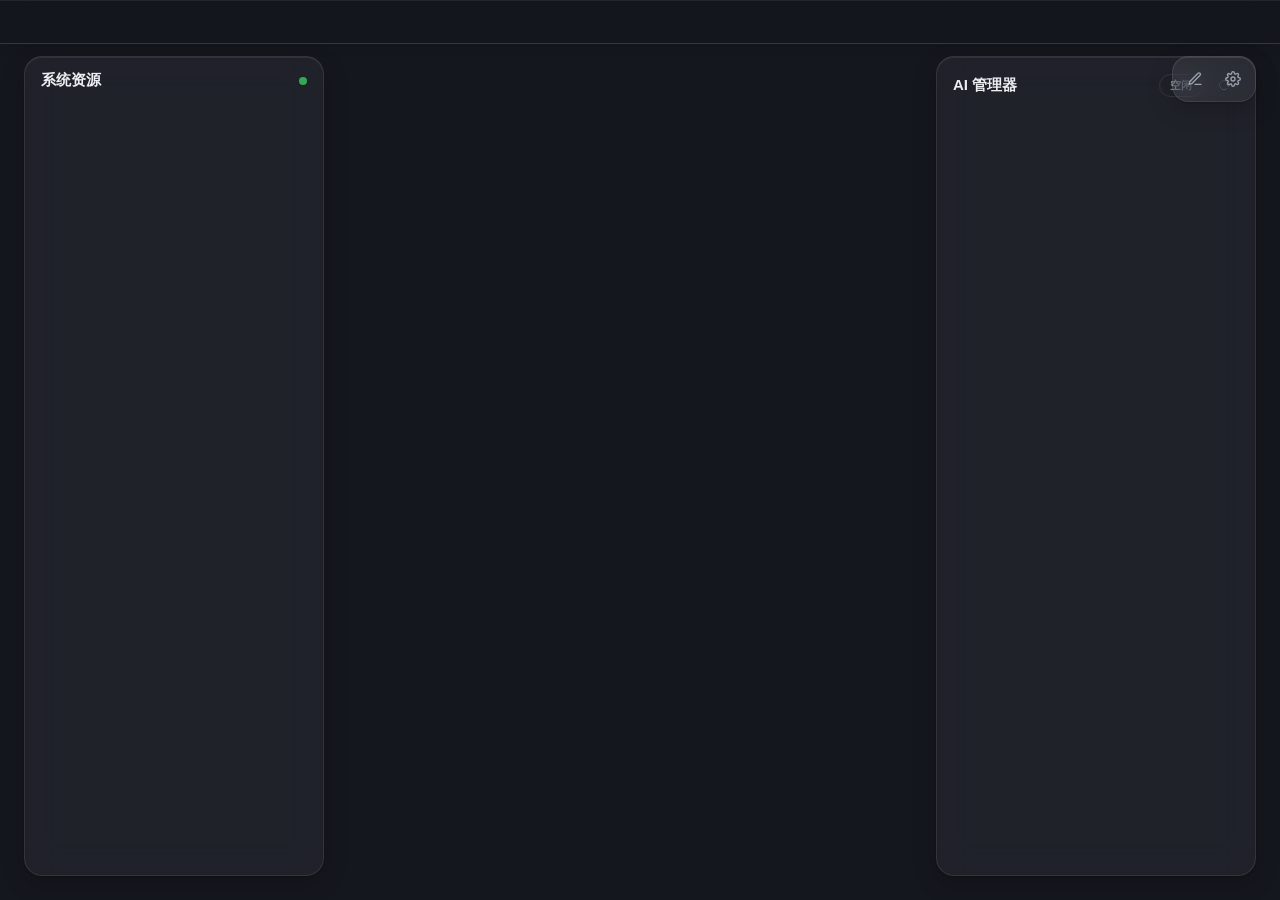
==== newtab/index.html @ 9feb202e "feat(ai): Codex 会话接入 + 便利贴联动修复 - host: 新增 Codex（ChatGPT 桌面版）日志 adapter（~/.codex/sessions   增量 tail），" ====
<!DOCTYPE html>
<html lang="zh-CN">
<head>
  <meta charset="UTF-8" />
  <meta name="viewport" content="width=device-width, initial-scale=1.0" />
  <title>新标签页</title>
  <link rel="stylesheet" href="css/base.css" />
  <link rel="stylesheet" href="css/widgets.css" />
  <link rel="stylesheet" href="css/settings.css" />
</head>
<body>
  <!-- 氛围层：低饱和光晕，给纯色底增加纵深 -->
  <div class="atmo" aria-hidden="true"></div>

  <!-- 顶部书签栏：仿谷歌首页「收藏的网址」一行，点击当前标签跳转 -->
  <div id="bm-bar" class="bm-bar">
    <div id="bm-bar-list" class="bm-bar-list">
      <!-- 书签由 JS 渲染 -->
    </div>
    <button id="bm-more" class="bm-more hidden" title="更多书签">»</button>
  </div>

  <!-- 本地目录树侧边栏（已禁用：改由资源监视面板占据左侧，功能保留可随时恢复） -->
  <aside id="tree-sidebar" class="nt-tree-sidebar-page hidden">
    <iframe id="tree-frame" src="tree.html" frameborder="0"></iframe>
    <button id="tree-toggle" class="tree-toggle-btn" title="收起目录树">‹</button>
  </aside>

  <!-- 系统资源监视面板（左侧常驻，与右侧 AI 管理器对称，host sysmon 轮询驱动） -->
  <aside id="sys-panel" class="sys-panel">
    <div class="sys-head">
      <span class="sys-head-title">系统资源</span>
      <span class="sys-head-dot" id="sys-live"></span>
    </div>
    <div id="sys-metrics" class="sys-metrics">
      <!-- 由 JS 渲染：CPU/内存/GPU/交换/磁盘 占比条 + 走势 + 温度 -->
    </div>
  </aside>

  <!-- AI 应用管理器（右侧固定栏，Native Messaging host 驱动，常驻显示） -->
  <aside id="ai-panel" class="ai-panel">
    <div class="ai-head">
      <span class="ai-head-title">AI 管理器</span>
      <span id="ai-status" class="ai-status">空闲</span>
      <button id="ai-refresh" class="ai-head-btn" title="刷新状态">⟳</button>
    </div>
    <div id="ai-banner" class="ai-banner hidden"></div>
    <div id="ai-app-list" class="ai-app-list">
      <!-- 由 JS 渲染：应用卡片（在线/任务中/离线） -->
    </div>
    <div id="ai-dialog-list" class="ai-dialog-list">
      <!-- 由 JS 渲染：待处理弹窗（确认/否认按钮） -->
    </div>
    <!-- 会话统计卡（替代完整历史消息流）：模型 / 累计 token / 轮次 / 最近请求 -->
    <div id="ai-session" class="ai-session">
      <!-- 由 JS 渲染：会话统计 -->
    </div>
  </aside>

  <!-- 右上角工具条（SVG 图标） -->
  <div class="toolbar">
    <button id="btn-edit" class="tool-btn" title="编辑布局">
      <svg viewBox="0 0 24 24" fill="none" stroke="currentColor" stroke-width="2" stroke-linecap="round" stroke-linejoin="round" aria-hidden="true"><path d="M12 20h9"/><path d="M16.5 3.5a2.12 2.12 0 0 1 3 3L7 19l-4 1 1-4Z"/></svg>
    </button>
    <button id="btn-settings" class="tool-btn" title="设置">
      <svg viewBox="0 0 24 24" fill="none" stroke="currentColor" stroke-width="2" stroke-linecap="round" stroke-linejoin="round" aria-hidden="true"><circle cx="12" cy="12" r="3"/><path d="M19.4 15a1.65 1.65 0 0 0 .33 1.82l.06.06a2 2 0 1 1-2.83 2.83l-.06-.06a1.65 1.65 0 0 0-1.82-.33 1.65 1.65 0 0 0-1 1.51V21a2 2 0 1 1-4 0v-.09a1.65 1.65 0 0 0-1-1.51 1.65 1.65 0 0 0-1.82.33l-.06.06a2 2 0 1 1-2.83-2.83l.06-.06a1.65 1.65 0 0 0 .33-1.82 1.65 1.65 0 0 0-1.51-1H3a2 2 0 1 1 0-4h.09a1.65 1.65 0 0 0 1.51-1 1.65 1.65 0 0 0-.33-1.82l-.06-.06a2 2 0 1 1 2.83-2.83l.06.06a1.65 1.65 0 0 0 1.82.33H9a1.65 1.65 0 0 0 1-1.51V3a2 2 0 1 1 4 0v.09a1.65 1.65 0 0 0 1 1.51 1.65 1.65 0 0 0 1.82-.33l.06-.06a2 2 0 1 1 2.83 2.83l-.06.06a1.65 1.65 0 0 0-.33 1.82V9a1.65 1.65 0 0 0 1.51 1H21a2 2 0 1 1 0 4h-.09a1.65 1.65 0 0 0-1.51 1Z"/></svg>
    </button>
  </div>

  <!-- 小组件网格 -->
  <main id="grid" class="grid">
    <!-- widget 卡片由 JS 注入 -->
  </main>

  <!-- 编辑模式提示条 -->
  <div id="edit-hint" class="edit-hint hidden">
    编辑模式：拖拽卡片换位 · 点 ⟳ 切换尺寸 · 点 ✕ 删除 ·
    <button id="btn-edit-done" class="link-btn">完成</button>
  </div>

  <!-- 设置面板（覆盖层） -->
  <div id="settings" class="settings hidden">
    <div class="settings-card">
      <div class="settings-head">
        <span>设置</span>
        <button id="settings-close" class="tool-btn" title="关闭">✕</button>
      </div>

      <div class="settings-section">
        <h4>外观</h4>
        <label class="settings-row">
          <span>主题</span>
          <select id="s-theme">
            <option value="dark">深色</option>
            <option value="light">浅色</option>
          </select>
        </label>
        <label class="settings-row">
          <span>背景色</span>
          <select id="s-bg-color">
            <option value="default">默认（跟随主题）</option>
            <option value="#1a1d24">深空灰</option>
            <option value="#0f2027">深海蓝</option>
            <option value="#2d1b3d">暗夜紫</option>
            <option value="#1d2b1f">森林绿</option>
            <option value="#f2f4f8">云白</option>
            <option value="#fdf6ec">米纸色</option>
            <option value="#e8f0fe">淡天蓝</option>
            <option value="custom">自定义…</option>
          </select>
        </label>
        <label class="settings-row">
          <span>自定义颜色</span>
          <input id="s-bg-custom" type="color" value="#1e2129" />
        </label>
      </div>

      <div class="settings-section">
        <h4>添加小组件</h4>
        <div id="widget-add-list" class="widget-add-list">
          <!-- 由 JS 注入：registry 中各 widget 的添加按钮 -->
        </div>
      </div>

      <div class="settings-section">
        <h4>小组件配置</h4>
        <div id="widget-config-list" class="widget-config-list">
          <!-- 由 JS 注入：每个已有 widget 实例的配置表单 -->
        </div>
      </div>

      <div class="settings-section">
        <h4>便利贴联动</h4>
        <label class="settings-row">
          <span>便利贴扩展 ID</span>
          <input id="s-sticky-ext-id" type="text" placeholder="chrome://extensions 中查看" />
        </label>
        <p class="settings-tip">填写「程序员便利贴」扩展的 ID 后，任务小组件可读取并勾选便利贴的规划清单。</p>
      </div>

      <div class="settings-section">
        <button id="btn-reset" class="btn btn-danger">恢复默认布局</button>
      </div>
    </div>
  </div>

  <script type="module" src="js/main.js"></script>
</body>
</html>
---- newtab/css/base.css ----
/* base.css — 主题变量、纯色背景、网格、工具条 */

:root {
  /* 深色主题（默认）：深夜蓝底 + 靛青氛围光 */
  --bg: #15171e;
  --bg-deep: #0f1116;
  --card: rgba(255, 255, 255, 0.05);
  --card-border: rgba(255, 255, 255, 0.085);
  --card-hover: rgba(255, 255, 255, 0.085);
  --text: #eceef2;
  --muted: #9aa3ad;
  --primary: #8ab4f8;
  --primary-d: #5e97f6;
  --accent: #6d5efc;
  --danger: #f28b82;
  --grad-brand: linear-gradient(135deg, #6d5efc, #4285f4);
  --shadow: 0 1px 2px rgba(0, 0, 0, 0.25), 0 8px 24px rgba(0, 0, 0, 0.18);
  --shadow-lift: 0 2px 6px rgba(0, 0, 0, 0.28), 0 14px 36px rgba(0, 0, 0, 0.28);
  --edge: inset 0 1px 0 rgba(255, 255, 255, 0.07); /* 卡片顶缘高光，营造玻璃厚度 */
  --radius: 18px;
  --ease: cubic-bezier(0.22, 1, 0.36, 1);
}

body[data-theme="light"] {
  --bg: #f4f6fa;
  --bg-deep: #e9ecf3;
  --card: rgba(255, 255, 255, 0.85);
  --card-border: rgba(15, 23, 42, 0.08);
  --card-hover: rgba(255, 255, 255, 0.97);
  --text: #1d2129;
  --muted: #5b6470;
  --primary: #1a73e8;
  --primary-d: #1765cc;
  --accent: #6d5efc;
  --danger: #d93025;
  --shadow: 0 1px 2px rgba(23, 30, 54, 0.05), 0 8px 24px rgba(23, 30, 54, 0.09);
  --shadow-lift: 0 2px 6px rgba(23, 30, 54, 0.07), 0 16px 40px rgba(23, 30, 54, 0.14);
  --edge: inset 0 1px 0 rgba(255, 255, 255, 0.9);
}

* { box-sizing: border-box; margin: 0; padding: 0; }

html, body {
  height: 100%;
  font-family: -apple-system, "Segoe UI Variable Display", "Segoe UI", "Microsoft YaHei", sans-serif;
  color: var(--text);
  /* 纯色背景：默认跟随主题变量；自定义时被 body[data-bg] 的内联样式覆盖 */
  background: var(--bg);
  background-color: var(--bg);
}

/* ---- 氛围层：两团低饱和径向光晕垫在纯色底上，给页面纵深感 ---- */
.atmo {
  position: fixed;
  inset: 0;
  z-index: -1;
  pointer-events: none;
  background:
    radial-gradient(42vw 30vw at 12% -6%, rgba(109, 94, 252, 0.10), transparent 60%),
    radial-gradient(46vw 32vw at 92% 4%, rgba(66, 133, 244, 0.08), transparent 60%),
    radial-gradient(60vw 40vw at 50% 118%, rgba(109, 94, 252, 0.06), transparent 65%);
}
body[data-theme="light"] .atmo {
  background:
    radial-gradient(42vw 30vw at 12% -6%, rgba(109, 94, 252, 0.07), transparent 60%),
    radial-gradient(46vw 32vw at 92% 4%, rgba(26, 115, 232, 0.06), transparent 60%);
}

/* 细滚动条（WebKit）：贴合主题，不抢视觉 */
::-webkit-scrollbar { width: 8px; height: 8px; }
::-webkit-scrollbar-track { background: transparent; }
::-webkit-scrollbar-thumb {
  background: rgba(128, 138, 150, 0.28);
  border-radius: 4px;
  border: 2px solid transparent;
  background-clip: padding-box;
}
::-webkit-scrollbar-thumb:hover { background-color: rgba(128, 138, 150, 0.45); }

/* ---- 网格：固定 4 列流式布局 ---- */
.grid {
  display: grid;
  grid-template-columns: repeat(4, 1fr);
  /* 固定行高：卡片内容滚动而非撑高卡片（音乐列表等长内容） */
  grid-auto-rows: 208px;
  gap: 20px;
  max-width: 1180px;
  margin: 0 auto;
  /* 顶部 40px 让位仿标签栏，底部留呼吸空间 */
  padding: 104px 28px 48px;
}
/* l 尺寸（满宽）卡片可以占两行（音乐播放器等需要更高空间） */
.widget.size-l.tall { grid-row: span 2; }

/* widget 卡片：尺寸 → 列跨度 */
.widget {
  position: relative;
  background: var(--card);
  border: 1px solid var(--card-border);
  border-radius: var(--radius);
  box-shadow: var(--shadow), var(--edge);
  padding: 20px 22px;
  overflow: hidden;
  /* 不加 backdrop-filter：N 张卡片各自做 GPU 高斯模糊合成，Windows 上开销显著
     （尤其浅色主题卡片近不透明，模糊几乎不可见）。毛玻璃感由 atmo 层+边框高光承担 */
  transition: background 0.25s var(--ease), border-color 0.25s var(--ease), box-shadow 0.25s var(--ease), opacity 0.2s, transform 0.2s var(--ease);
}
.widget:hover {
  background: var(--card-hover);
  border-color: color-mix(in srgb, var(--primary) 26%, transparent);
  box-shadow: var(--shadow-lift), var(--edge);
}
.widget.size-s { grid-column: span 1; }
.widget.size-m { grid-column: span 2; }
.widget.size-l { grid-column: span 4; }

/* 编辑模式 */
body.editing .widget { cursor: grab; }
body.editing .widget:hover { transform: translateY(-2px); }
body.editing .widget.dragging { opacity: 0.35; cursor: grabbing; }
body.editing .widget.drag-over { border-top: 3px solid var(--primary); margin-top: 8px; }
body.editing .widget .widget-tools { display: flex; }

/* 编辑模式下的 widget 工具按钮（默认隐藏） */
.widget-tools {
  display: none;
  position: absolute;
  top: 10px;
  right: 12px;
  gap: 6px;
  z-index: 5;
}
.widget-tools button {
  border: 1px solid var(--card-border);
  background: var(--card);
  color: var(--text);
  width: 28px;
  height: 28px;
  border-radius: 50%;
  cursor: pointer;
  font-size: 13px;
  display: flex;
  align-items: center;
  justify-content: center;
  backdrop-filter: blur(8px);
  transition: background 0.15s, color 0.15s;
}
.widget-tools button:hover { background: var(--primary); color: #fff; border-color: var(--primary); }
.widget-tools button.tool-del:hover { background: var(--danger); border-color: var(--danger); }

/* ---- 右上角工具条（下移避开顶部书签栏）：胶囊成组，图标化按钮 ---- */
.toolbar {
  position: fixed;
  top: 56px;
  right: 24px;
  display: flex;
  gap: 4px;
  padding: 5px;
  border-radius: 16px;
  background: var(--card);
  border: 1px solid var(--card-border);
  backdrop-filter: blur(16px) saturate(1.2);
  -webkit-backdrop-filter: blur(16px) saturate(1.2);
  box-shadow: var(--shadow), var(--edge);
  z-index: 50;
}
.tool-btn {
  border: none;
  background: transparent;
  color: var(--muted);
  width: 34px;
  height: 34px;
  border-radius: 11px;
  cursor: pointer;
  display: flex;
  align-items: center;
  justify-content: center;
  transition: background 0.2s var(--ease), color 0.2s var(--ease), transform 0.2s var(--ease);
}
.tool-btn svg { width: 16px; height: 16px; display: block; }
.tool-btn:hover { background: var(--card-hover); color: var(--text); transform: translateY(-1px); }
.tool-btn.active { background: var(--grad-brand); color: #fff; }

/* ---- 编辑提示条 ---- */
.edit-hint {
  position: fixed;
  bottom: 24px;
  left: 50%;
  transform: translateX(-50%);
  background: var(--card);
  backdrop-filter: blur(16px) saturate(1.2);
  border: 1px solid var(--card-border);
  box-shadow: var(--shadow), var(--edge);
  color: var(--text);
  padding: 9px 20px;
  border-radius: 26px;
  font-size: 13px;
  z-index: 50;
}
.link-btn {
  border: none;
  background: transparent;
  color: var(--primary);
  cursor: pointer;
  font-size: 13px;
  text-decoration: underline;
}

.hidden { display: none !important; }

/* ---- favicon 公共叠层（书签栏 18px / 磁贴 42px 两档，见 widgets.css 覆写） ---- */
/* 字母磁贴垫底，真实 favicon 加载成功后浮上来覆盖（失败则保持字母） */
.fav-wrap {
  position: relative;
  display: flex;
  align-items: center;
  justify-content: center;
  flex-shrink: 0;
  border-radius: 5px;
  background: var(--tab-color, var(--site-color, var(--primary)));
  color: #fff;
  font-weight: 700;
  user-select: none;
}
.fav-letter { line-height: 1; }
.fav-img {
  position: absolute;
  inset: 0;
  width: 100%;
  height: 100%;
  border-radius: inherit;
  object-fit: contain;
  background: #fff;
  opacity: 0;
  transition: opacity 0.2s;
}
.fav-wrap.loaded .fav-img { opacity: 1; }

/* ---- 顶部书签栏（仿谷歌首页「收藏的网址」一行） ---- */
.bm-bar {
  position: fixed;
  top: 0;
  left: 0;
  right: 0;
  height: 44px;
  display: flex;
  align-items: center;
  gap: 6px;
  padding: 0 16px;
  z-index: 45;
  background: color-mix(in srgb, var(--bg) 72%, transparent);
  backdrop-filter: blur(18px) saturate(1.5);
  -webkit-backdrop-filter: blur(18px) saturate(1.5);
  /* 玻璃磨砂下边框：半透明亮线 + 柔和阴影模拟玻璃厚度 */
  border-bottom: 1px solid rgba(255, 255, 255, 0.14);
  box-shadow: var(--edge), 0 2px 12px rgba(0, 0, 0, 0.10);
}
body[data-theme="light"] .bm-bar {
  border-bottom: 1px solid rgba(0, 0, 0, 0.08);
  box-shadow:
    0 1px 0 rgba(255, 255, 255, 0.5) inset,
    0 2px 10px rgba(0, 0, 0, 0.05);
}
.bm-bar-list {
  flex: 1;
  display: flex;
  align-items: center;
  gap: 4px;
  overflow: hidden;
  height: 100%;
}
.bm-empty { font-size: 12px; color: var(--muted); }
.bm-item {
  display: flex;
  align-items: center;
  gap: 7px;
  height: 30px;
  padding: 0 10px;
  border: none;
  border-radius: 9px;
  background: transparent;
  color: var(--text);
  font-size: 12px;
  cursor: pointer;
  flex-shrink: 0;
  user-select: none;
  transition: background 0.18s var(--ease), color 0.18s var(--ease);
}
.bm-item:hover { background: var(--card-hover); }
/* 书签栏图标磁贴：18px 小档（结构见 .fav-wrap 公共样式） */
.bm-icon {
  width: 18px;
  height: 18px;
  font-size: 10px;
}
/* 字母磁贴垫底，真实 favicon 加载成功后浮上来覆盖（失败则保持字母） */
.bm-favicon {
  position: absolute;
  inset: 0;
  width: 100%;
  height: 100%;
  border-radius: 5px;
  object-fit: contain;
  background: #fff;
  opacity: 0;
  transition: opacity 0.2s;
}
.bm-icon.loaded .bm-favicon { opacity: 1; }
/* Chrome 同款文件夹 SVG 图标 */
.bm-folder-icon {
  background: transparent;
  color: var(--muted);
  transition: color 0.15s;
}
.bm-folder-svg { width: 17px; height: 14px; display: block; }
.bm-item.bm-folder:hover .bm-folder-icon { color: #f6c945; }
.bm-name {
  overflow: hidden;
  text-overflow: ellipsis;
  white-space: nowrap;
  max-width: 130px;
}
.bm-folder:hover .bm-name { color: var(--primary); }
/* 溢出下拉按钮（书签过多时出现） */
.bm-more {
  display: flex;
  align-items: center;
  justify-content: center;
  width: 28px;
  height: 30px;
  border: none;
  border-radius: 8px;
  background: transparent;
  color: var(--muted);
  font-size: 16px;
  font-weight: 700;
  cursor: pointer;
  flex-shrink: 0;
  transition: background 0.15s, color 0.15s;
}
.bm-more:hover { background: var(--card-hover); color: var(--text); }

/* 书签文件夹弹层面板（挂 body，fixed 定位，玻璃磨砂质感） */
.bm-pop {
  position: fixed;
  width: 260px;
  max-height: 380px;
  overflow-y: auto;
  background: color-mix(in srgb, var(--bg) 60%, transparent);
  backdrop-filter: blur(20px) saturate(1.4);
  -webkit-backdrop-filter: blur(20px) saturate(1.4);
  border: 1px solid var(--card-border);
  box-shadow: var(--shadow-lift), var(--edge);
  border-radius: 12px;
  padding: 6px;
  z-index: 100;
  animation: pop-in 0.16s var(--ease);
}
.bm-pop-item {
  display: flex;
  align-items: center;
  gap: 9px;
  width: 100%;
  border: none;
  background: transparent;
  color: var(--text);
  font-size: 12px;
  padding: 7px 8px;
  border-radius: 8px;
  cursor: pointer;
  text-align: left;
  transition: background 0.12s;
}
.bm-pop-item:hover { background: var(--card-hover); }
.bm-pop-item .bm-name { max-width: 170px; flex: 1; }
.bm-back { color: var(--muted); border-bottom: 1px solid var(--card-border); border-radius: 8px 8px 0 0; margin-bottom: 3px; }
.bm-arrow { color: var(--muted); font-size: 14px; flex-shrink: 0; }
.bm-pop-empty { font-size: 12px; color: var(--muted); text-align: center; padding: 14px 0; }

/* ---- newtab 页内嵌目录树侧边栏 ---- */
.nt-tree-sidebar-page {
  position: fixed;
  top: 0;
  left: 0;
  height: 100vh;
  width: 300px;
  z-index: 40;
  display: flex;
  animation: tree-slide-in 0.28s cubic-bezier(0.22, 1, 0.36, 1);
}
@keyframes tree-slide-in {
  from { transform: translateX(-100%); }
  to { transform: translateX(0); }
}
.nt-tree-sidebar-page iframe {
  flex: 1;
  border: none;
  background: var(--bg);
  border-right: 1px solid var(--card-border);
}
.tree-toggle-btn {
  position: absolute;
  top: 50%;
  right: -30px;
  transform: translateY(-50%);
  width: 26px;
  height: 48px;
  border: 1px solid var(--card-border);
  border-left: none;
  border-radius: 0 10px 10px 0;
  background: var(--card);
  color: var(--muted);
  font-size: 15px;
  cursor: pointer;
  backdrop-filter: blur(14px);
  -webkit-backdrop-filter: blur(14px);
  box-shadow: var(--shadow);
}
.tree-toggle-btn:hover { color: var(--primary); }
/* 左侧竖条把手（newtab 页未展开时） */
.tree-handle-btn {
  position: fixed;
  left: 0;
  top: 40%;
  z-index: 30;
  display: flex;
  flex-direction: column;
  align-items: center;
  gap: 6px;
  padding: 14px 8px;
  border: none;
  border-radius: 0 14px 14px 0;
  background: linear-gradient(135deg, #6d5efc, #4285f4);
  color: #fff;
  font-size: 15px;
  cursor: pointer;
  box-shadow: 2px 2px 10px rgba(0, 0, 0, 0.25);
  transition: transform 0.2s, opacity 0.2s;
}
.tree-handle-btn span { writing-mode: vertical-rl; font-size: 12px; letter-spacing: 3px; font-weight: 600; }
.tree-handle-btn:hover { transform: translateX(3px); }
.tree-handle-btn.active { opacity: 0; pointer-events: none; }
/* 树展开时网格右移让位 */
body.tree-open .grid { transform: translateX(300px); }
body.tree-open .toolbar { transform: translateX(300px); }
.grid, .toolbar { transition: transform 0.28s cubic-bezier(0.22, 1, 0.36, 1); }

/* ---- AI 应用管理器：右侧固定栏（常驻，与小组件同视觉语言） ---- */
.ai-panel {
  position: fixed;
  top: 56px;             /* 让位顶部书签栏 */
  right: 24px;
  bottom: 24px;
  width: 320px;
  z-index: 40;
  display: flex;
  flex-direction: column;
  background: var(--card);
  border: 1px solid var(--card-border);
  border-radius: var(--radius);
  box-shadow: var(--shadow), var(--edge);
  backdrop-filter: blur(16px) saturate(1.2);
  -webkit-backdrop-filter: blur(16px) saturate(1.2);
  overflow: hidden;
}
/* 网格收窄让位（右栏 320px + 24px 边距 + 20px 间隙 ≈ 388px） */
body.ai-panel-on .grid { max-width: 792px; }
@media (min-width: 1500px) {
  body.ai-panel-on .grid { max-width: 1180px; }
}
/* 工具条左移让位右栏（面板常驻，位置固定不跳动） */
body.ai-panel-on .toolbar { right: 372px; }

/* 头部（含会话状态徽标：空闲/实现中/完毕） */
.ai-head {
  display: flex;
  align-items: center;
  gap: 8px;
  padding: 14px 16px 10px;
  flex-shrink: 0;
}
.ai-head-title { font-size: 15px; font-weight: 600; flex: 1; }
.ai-status {
  font-size: 11px;
  font-weight: 600;
  padding: 3px 10px;
  border-radius: 999px;
  border: 1px solid var(--card-border);
  color: var(--muted);
  flex-shrink: 0;
}
.ai-status.tasking {
  color: var(--primary);
  border-color: color-mix(in srgb, var(--primary) 45%, transparent);
  background: color-mix(in srgb, var(--primary) 10%, transparent);
  animation: ai-status-pulse 1.2s ease-in-out infinite;
}
.ai-status.done {
  color: #34a853;
  border-color: color-mix(in srgb, #34a853 45%, transparent);
  background: color-mix(in srgb, #34a853 10%, transparent);
}
@keyframes ai-status-pulse {
  0%, 100% { box-shadow: 0 0 0 0 rgba(138, 180, 248, 0.4); }
  50% { box-shadow: 0 0 0 5px rgba(138, 180, 248, 0); }
}
.ai-head-btn {
  border: none;
  background: transparent;
  color: var(--muted);
  cursor: pointer;
  font-size: 16px;
  width: 28px;
  height: 28px;
  border-radius: 8px;
  display: flex;
  align-items: center;
  justify-content: center;
  flex-shrink: 0;
  transition: background 0.15s, color 0.15s;
}
.ai-head-btn:hover { background: var(--card-hover); color: var(--text); }

/* 未连接横幅 */
.ai-banner {
  margin: 0 12px 8px;
  padding: 8px 12px;
  border-radius: 10px;
  border: 1px solid color-mix(in srgb, var(--danger) 40%, transparent);
  background: color-mix(in srgb, var(--danger) 12%, transparent);
  color: var(--text);
  font-size: 12px;
  line-height: 1.5;
  flex-shrink: 0;
}

/* 应用列表 */
.ai-app-list {
  display: flex;
  flex-direction: column;
  gap: 4px;
  padding: 0 10px;
  flex-shrink: 0;
  max-height: 220px;
  overflow-y: auto;
}
.ai-app {
  display: flex;
  align-items: center;
  gap: 10px;
  width: 100%;
  border: none;
  background: transparent;
  color: var(--text);
  padding: 8px 10px;
  border-radius: 10px;
  cursor: pointer;
  text-align: left;
  transition: background 0.15s;
}
.ai-app:hover { background: var(--card-hover); }
.ai-app.active { background: var(--card-hover); box-shadow: inset 0 0 0 1px color-mix(in srgb, var(--primary) 45%, transparent); }
.ai-app-icon {
  flex-shrink: 0;
  width: 20px;
  height: 20px;
  background: currentColor;
  -webkit-mask-size: contain;
  mask-size: contain;
  -webkit-mask-repeat: no-repeat;
  mask-repeat: no-repeat;
  -webkit-mask-position: center;
  mask-position: center;
}
.ai-app-icon-fallback { font-size: 18px; flex-shrink: 0; width: 24px; text-align: center; }
.ai-app-info { flex: 1; min-width: 0; display: flex; flex-direction: column; gap: 1px; }
.ai-app-name { font-size: 13px; font-weight: 500; }
.ai-app-detail { font-size: 10px; color: var(--muted); overflow: hidden; text-overflow: ellipsis; white-space: nowrap; }
/* 状态点：在线绿、任务中蓝呼吸、离线灰 */
.ai-app-dot { width: 8px; height: 8px; border-radius: 50%; flex-shrink: 0; background: var(--muted); opacity: 0.4; }
.ai-app.online .ai-app-dot { background: #34a853; opacity: 1; }
.ai-app.tasking .ai-app-dot { background: var(--primary); opacity: 1; animation: ai-dot-pulse 1.2s ease-in-out infinite; }
.ai-app.online .ai-app-icon, .ai-app.tasking .ai-app-icon { color: var(--text); }
.ai-app.offline .ai-app-icon { color: var(--muted); opacity: 0.5; }
.ai-app.offline .ai-app-name { color: var(--muted); }
@keyframes ai-dot-pulse {
  0%, 100% { box-shadow: 0 0 0 0 rgba(138, 180, 248, 0.45); }
  50% { box-shadow: 0 0 0 5px rgba(138, 180, 248, 0); }
}

/* 弹窗通知区 */
.ai-dialog-list {
  display: flex;
  flex-direction: column;
  gap: 8px;
  padding: 10px 12px 4px;
  flex-shrink: 0;
}
.ai-dialog {
  border: 1px solid color-mix(in srgb, var(--primary) 35%, transparent);
  background: color-mix(in srgb, var(--primary) 10%, transparent);
  border-radius: 12px;
  padding: 10px 12px;
  animation: pop-in 0.2s var(--ease);
}
.ai-dialog-title { font-size: 12px; font-weight: 600; margin-bottom: 8px; }
.ai-dialog-btns { display: flex; flex-wrap: wrap; gap: 6px; }
.ai-dialog-btn {
  border: 1px solid var(--card-border);
  background: var(--card-hover);
  color: var(--text);
  border-radius: 8px;
  padding: 5px 14px;
  font-size: 12px;
  cursor: pointer;
  transition: background 0.15s, color 0.15s, border-color 0.15s;
}
.ai-dialog-btn:hover { background: var(--grad-brand); color: #fff; border-color: transparent; }
.ai-dialog-btn:disabled { opacity: 0.5; cursor: default; }

/* ---- 会话统计列表（多会话区分，替代完整对话历史流） ---- */
.ai-session {
  flex: 1;
  min-height: 0;
  overflow-y: auto;
  padding: 8px 12px 12px;
  display: flex;
  flex-direction: column;
  gap: 8px;
}
.ai-session-empty { color: var(--muted); font-size: 12px; text-align: center; padding: 20px 8px; line-height: 1.7; }
/* 单个会话卡：标题行 = 项目目录名 + 模型徽标；统计三格 + 底部最近请求 */
.ai-session-card {
  display: flex;
  flex-direction: column;
  gap: 7px;
  padding: 10px 12px;
  border: 1px solid var(--card-border);
  border-radius: 12px;
  background: var(--card);
}
/* 最活跃会话（列表第一项）主色描边区分 */
.ai-session-card.active {
  border-color: color-mix(in srgb, var(--primary) 40%, transparent);
  box-shadow: 0 0 0 1px color-mix(in srgb, var(--primary) 18%, transparent);
}
.ai-session-head {
  display: flex;
  align-items: center;
  justify-content: space-between;
  gap: 8px;
}
.ai-session-title {
  font-size: 12px;
  font-weight: 600;
  color: var(--text);
  overflow: hidden;
  text-overflow: ellipsis;
  white-space: nowrap;
}
.ai-session-card.active .ai-session-title::before {
  content: '';
  display: inline-block;
  width: 6px;
  height: 6px;
  border-radius: 50%;
  background: var(--primary);
  margin-right: 5px;
  vertical-align: 1px;
}
.ai-session-model {
  font-size: 10px;
  font-weight: 600;
  padding: 2px 8px;
  border-radius: 999px;
  border: 1px solid color-mix(in srgb, var(--accent) 40%, transparent);
  background: color-mix(in srgb, var(--accent) 10%, transparent);
  color: var(--accent);
  max-width: 55%;
  overflow: hidden;
  text-overflow: ellipsis;
  white-space: nowrap;
  flex-shrink: 0;
}
/* 来源徽标（Claude / ChatGPT）：中性细描边，与模型徽标形成层次 */
.ai-session-app {
  font-size: 10px;
  font-weight: 500;
  padding: 2px 7px;
  border-radius: 999px;
  border: 1px solid color-mix(in srgb, var(--text) 25%, transparent);
  color: color-mix(in srgb, var(--text) 70%, transparent);
  flex-shrink: 0;
}
/* 三格统计：输入/输出 token + 轮次 */
.ai-session-grid {
  display: grid;
  grid-template-columns: repeat(3, 1fr);
  gap: 5px;
}
.ai-session-cell {
  display: flex;
  flex-direction: column;
  align-items: center;
  gap: 1px;
  padding: 6px 4px 5px;
  border-radius: 8px;
  background: var(--card-hover);
}
.ai-session-num {
  font-size: 13px;
  font-weight: 600;
  font-variant-numeric: tabular-nums;
  color: var(--text);
}
.ai-session-cell:first-child .ai-session-num { color: var(--primary); }
.ai-session-cell:nth-child(2) .ai-session-num { color: var(--accent); }
.ai-session-label { font-size: 9px; color: var(--muted); }
/* 底部：最近请求时间 + 会话短 id */
.ai-session-foot {
  display: flex;
  align-items: center;
  justify-content: space-between;
  gap: 8px;
  font-size: 10px;
  color: var(--muted);
}
.ai-session-last { overflow: hidden; text-overflow: ellipsis; white-space: nowrap; }
.ai-session-id {
  font-family: Consolas, "Courier New", monospace;
  flex-shrink: 0;
  opacity: 0.7;
}

/* ---- 系统资源监视面板：左侧固定栏（与右侧 AI 管理器对称） ---- */
.sys-panel {
  position: fixed;
  top: 56px;             /* 让位顶部书签栏 */
  left: 24px;
  bottom: 24px;
  width: 300px;
  z-index: 40;
  display: flex;
  flex-direction: column;
  background: var(--card);
  border: 1px solid var(--card-border);
  border-radius: var(--radius);
  box-shadow: var(--shadow), var(--edge);
  backdrop-filter: blur(16px) saturate(1.2);
  -webkit-backdrop-filter: blur(16px) saturate(1.2);
  overflow: hidden;
}
/* 网格让位（左 300 + 24 + 20 = 344；右侧 AI 面板同时存在时收窄更多） */
body.sys-panel-on .grid { max-width: 792px; }
body.sys-panel-on.ai-panel-on .grid { max-width: 780px; }
@media (min-width: 1500px) {
  body.sys-panel-on .grid,
  body.sys-panel-on.ai-panel-on .grid { max-width: 1180px; }
}
/* 工具条再左移避开左侧面板（宽屏时贴右栏左侧不变） */
body.sys-panel-on .toolbar { left: 340px; right: auto; }
body.sys-panel-on.ai-panel-on .toolbar { left: auto; right: 372px; }
@media (min-width: 1500px) {
  body.sys-panel-on .toolbar { left: auto; right: 24px; }
  body.sys-panel-on.ai-panel-on .toolbar { left: auto; right: 372px; }
}

/* 头部（含在线呼吸点） */
.sys-head {
  display: flex;
  align-items: center;
  gap: 8px;
  padding: 14px 16px 10px;
  flex-shrink: 0;
}
.sys-head-title { font-size: 15px; font-weight: 600; flex: 1; }
.sys-head-dot {
  width: 8px;
  height: 8px;
  border-radius: 50%;
  background: #34a853;
  animation: ai-dot-pulse 1.2s ease-in-out infinite;
}

/* 指标区（可滚动） */
.sys-metrics {
  flex: 1;
  min-height: 0;
  overflow-y: auto;
  padding: 4px 16px 14px;
  display: flex;
  flex-direction: column;
  gap: 14px;
}
.sys-row-head {
  display: flex;
  align-items: baseline;
  justify-content: space-between;
  margin-bottom: 5px;
}
.sys-row-label { font-size: 12px; color: var(--muted); }
.sys-row-val { font-size: 13px; font-weight: 600; font-variant-numeric: tabular-nums; }
.sys-row-val.na { color: var(--muted); font-weight: 400; font-size: 11px; }

/* 占比条 */
.sys-bar {
  height: 6px;
  border-radius: 3px;
  background: color-mix(in srgb, var(--muted) 18%, transparent);
  overflow: hidden;
}
.sys-bar-fill {
  height: 100%;
  width: 0%;
  border-radius: inherit;
  background: var(--grad-brand);
  transition: width 0.5s var(--ease);
}
.sys-bar-fill.warn { background: var(--danger); }

/* 走势柱条（纯 CSS，历史 40 点） */
.sys-spark {
  display: flex;
  align-items: flex-end;
  gap: 1px;
  height: 22px;
  margin-top: 6px;
}
.sys-spark i {
  flex: 1;
  min-width: 0;
  height: 0%;
  border-radius: 1px 1px 0 0;
  background: color-mix(in srgb, var(--primary) 45%, transparent);
  transition: height 0.5s var(--ease);
}
.sys-spark i:last-child { background: var(--primary); opacity: 0.9; }

/* 温度双卡 */
.sys-temps {
  display: flex;
  gap: 10px;
}
.sys-temp {
  flex: 1;
  display: flex;
  flex-direction: column;
  gap: 3px;
  padding: 8px 10px;
  border-radius: 10px;
  border: 1px solid var(--card-border);
  background: color-mix(in srgb, var(--card-hover) 60%, transparent);
}
.sys-temp-label { font-size: 10px; color: var(--muted); }
.sys-temp-val { font-size: 16px; font-weight: 600; font-variant-numeric: tabular-nums; }
.sys-temp-val.na { color: var(--muted); font-weight: 400; font-size: 11px; }
.sys-temp-val.warn { color: var(--danger); }

/* 摘要行 */
.sys-sub {
  font-size: 10px;
  color: var(--muted);
  line-height: 1.6;
  font-variant-numeric: tabular-nums;
}
---- newtab/css/widgets.css ----
/* widgets.css — 各小组件样式 */

.widget-body { height: 100%; display: flex; flex-direction: column; overflow: hidden; }
.widget-missing { color: var(--muted); font-size: 13px; padding: 20px 0; text-align: center; }
.grid-empty {
  grid-column: span 4;
  text-align: center;
  color: var(--muted);
  padding: 80px 0;
  font-size: 15px;
}

/* ---- 搜索框（仿谷歌首页，精致版） ---- */
.search-widget {
  position: relative; /* 品牌图标绝对定位的锚点 */
  display: flex;
  flex-direction: column;
  align-items: center;
  /* 仿谷歌首页构图：品牌图标浮在卡片上方，搜索框紧随其下（18px），
     下方剩余空间留给展开的 AI 入口面板（文档流内生长） */
  justify-content: flex-start;
  padding-top: 18px;
  height: 100%;
}
/* 品牌图：AI 生成的插件标识，浮出搜索卡片上缘之外（脱离组件范围）。
   top 取 -76px：卡片内边距 20px + 图标高 56px，图标底边正好贴住卡片顶边框，
   落在网格顶部 104px 留白区内（书签栏 44px 之下），不产生任何布局位移。 */
.widget-search { overflow: visible; }
.widget-search .widget-body { overflow: visible; }
.search-brand {
  position: absolute;
  top: -76px;
  left: 50%;
  transform: translateX(-50%);
  display: flex;
  align-items: center;
  justify-content: center;
  flex-shrink: 0;
}
.search-brand-img {
  height: 56px;
  max-width: 100%;
  object-fit: contain;
  filter: drop-shadow(0 4px 14px rgba(109, 94, 252, 0.25));
  user-select: none;
  -webkit-user-drag: none;
}
.search-bar {
  position: relative;
  display: flex;
  align-items: center;
  gap: 12px;
  width: 100%;
  max-width: 580px;
  background: var(--card-hover);
  border: 1.5px solid var(--card-border);
  border-radius: 32px;
  padding: 15px 26px;
  box-shadow: var(--edge);
  transition: background 0.25s var(--ease), border-color 0.25s var(--ease), box-shadow 0.25s var(--ease);
}
/* 边框常显；悬浮/聚焦时强化（光环层保留，聚焦时整体染主色） */
.search-bar:hover { box-shadow: var(--edge), 0 6px 18px rgba(0, 0, 0, 0.12); }
.search-bar:focus-within {
  border-color: var(--primary);
  box-shadow: var(--edge), 0 6px 20px rgba(66, 133, 244, 0.18);
}
/* 外部边界光环：独立环绕在搜索框外部的圈（伪元素外扩实现，
   不占布局空间；默认隐藏，聚焦时浮现强调） */
.search-bar::before {
  content: '';
  position: absolute;
  inset: -6px;                 /* 向外扩 6px，与搜索框本体隔开 */
  border: 1.5px solid transparent;
  border-radius: 38px;         /* 32px + 6px 外扩的同心圆角 */
  pointer-events: none;
  opacity: 0;
  transition: opacity 0.25s, border-color 0.25s, box-shadow 0.25s;
}
/* 聚焦时外部光环浮现（悬浮时只亮本体边框） */
.search-bar:focus-within::before {
  opacity: 1;
  border-color: color-mix(in srgb, var(--primary) 55%, transparent);
}
.search-input {
  flex: 1;
  border: none;
  background: transparent;
  outline: none;
  font-size: 15px;
  color: var(--text);
}
.search-input::placeholder { color: var(--muted); opacity: 0.85; }

/* AI 图标按钮（搜索框右侧） */
.search-ai-btn {
  flex-shrink: 0;
  border: none;
  background: transparent;
  cursor: pointer;
  padding: 0;
  border-radius: 50%;
  display: flex;
  align-items: center;
  justify-content: center;
  transition: transform 0.15s;
}
.search-ai-btn:hover { transform: scale(1.1); }
.search-ai-btn.active { transform: scale(1.05); }
.search-ai-icon {
  display: flex;
  align-items: center;
  justify-content: center;
  width: 30px;
  height: 30px;
  border-radius: 50%;
  background: var(--grad-brand);
  color: #fff;
  font-size: 15px;
  font-weight: 700;
  user-select: none;
}
/* AI 入口小图标（AI 面板内）：24px favicon 磁贴 */
.ai-entry-icon {
  width: 24px;
  height: 24px;
  border-radius: 7px;
  font-size: 11px;
  flex-shrink: 0;
}

/* AI 查询入口面板（搜索框下方，随卡片剩余空间生长，不越出卡片） */
.search-ai-panel {
  margin-top: 14px;
  display: flex;
  flex-direction: column;
  gap: 8px;
  animation: ai-panel-in 0.18s ease-out;
}
@keyframes ai-panel-in {
  from { opacity: 0; transform: translateY(-6px); }
  to { opacity: 1; transform: translateY(0); }
}
.ai-panel-list {
  display: flex;
  flex-wrap: wrap;
  gap: 8px;
}
.ai-entry {
  display: flex;
  align-items: center;
  gap: 6px;
  border: 1px solid var(--card-border);
  background: var(--card-hover);
  color: var(--text);
  border-radius: 18px;
  padding: 5px 12px;
  font-size: 12px;
  cursor: pointer;
  transition: background 0.15s, border-color 0.15s, transform 0.15s;
}
.ai-entry:hover {
  border-color: var(--primary);
  transform: translateY(-1px);
}
.ai-entry-icon { font-size: 13px; display: inline-flex; line-height: 1; }
.ai-entry-icon .fav-img { border-radius: 7px; }
.ai-entry-name { font-weight: 500; }
/* ChatGPT / Gemini：悬浮时字母磁贴旋转动效（favicon 覆盖时不旋转） */
.ai-entry[data-ai="chatgpt"]:hover .ai-entry-icon .fav-letter,
.ai-entry[data-ai="gemini"]:hover .ai-entry-icon .fav-letter {
  animation: ai-icon-spin 0.8s cubic-bezier(0.45, 0.05, 0.55, 0.95);
}
@keyframes ai-icon-spin {
  from { transform: rotate(0deg) scale(1); }
  40% { transform: rotate(200deg) scale(1.15); }
  to { transform: rotate(360deg) scale(1); }
}
.ai-entry-hint {
  font-size: 9px;
  color: var(--primary);
  border: 1px solid var(--card-border);
  border-radius: 8px;
  padding: 0 5px;
}

/* 引擎徽标按钮（搜索框内）：30px favicon 磁贴 */
.search-engine-btn {
  flex-shrink: 0;
  cursor: pointer;
  border-radius: 50%;
  transition: transform 0.15s;
}
.search-engine-btn:hover { transform: scale(1.1); }
.search-engine-badge {
  width: 30px;
  height: 30px;
  border-radius: 9px;
  font-size: 13px;
}
.search-engine-badge .fav-img { border-radius: 9px; }

/* 引擎切换菜单（下拉，挂 body、fixed 定位） */
.search-engine-menu {
  position: fixed;
  min-width: 150px;
  background: var(--card-hover);
  backdrop-filter: blur(20px) saturate(1.3);
  -webkit-backdrop-filter: blur(20px) saturate(1.3);
  border: 1px solid var(--card-border);
  border-radius: 14px;
  box-shadow: var(--shadow-lift), var(--edge);
  padding: 6px;
  display: flex;
  flex-direction: column;
  gap: 2px;
  z-index: 100;
  animation: pop-in 0.18s var(--ease);
}
@keyframes pop-in {
  from { opacity: 0; transform: translateY(-4px) scale(0.98); }
  to { opacity: 1; transform: translateY(0) scale(1); }
}
.search-engine-option {
  display: flex;
  align-items: center;
  gap: 10px;
  border: none;
  background: transparent;
  color: var(--text);
  font-size: 13px;
  padding: 8px 12px;
  border-radius: 9px;
  cursor: pointer;
  text-align: left;
  transition: background 0.15s;
}
.search-engine-option:hover { background: var(--card); }
.se-badge {
  width: 22px;
  height: 22px;
  border-radius: 7px;
  font-size: 10px;
  flex-shrink: 0;
}
.se-badge .fav-img { border-radius: 7px; }

/* ---- 时间·日历合并组件 ---- */
.time-calendar { display: flex; flex-direction: column; height: 100%; gap: 14px; }
.tc-top {
  display: flex;
  gap: 20px;
  align-items: stretch;
  flex: 1;
  min-height: 0;
}
.tc-clock {
  flex: 0 0 42%;
  display: flex;
  flex-direction: column;
  align-items: center;
  justify-content: center;
  gap: 4px;
  border-right: 1px solid var(--card-border);
  padding-right: 16px;
}
.tc-time {
  font-size: 46px;
  font-weight: 250;
  letter-spacing: 1.5px;
  font-variant-numeric: tabular-nums;
  line-height: 1.1;
  display: flex;
  align-items: baseline;
  white-space: nowrap;
}
.tc-ss { font-size: 20px; color: var(--muted); font-weight: 300; }
.tc-meridiem { font-size: 12px; color: var(--muted); margin-left: 4px; }
.tc-tz { font-size: 11px; color: var(--muted); letter-spacing: 1.5px; text-transform: uppercase; }
.tc-date { font-size: 12px; color: var(--muted); text-align: center; line-height: 1.5; }

.tc-cal {
  flex: 1;
  display: flex;
  flex-direction: column;
  min-width: 0;
  padding-left: 4px;
}
.tc-cal-head {
  display: flex;
  align-items: center;
  justify-content: space-between;
  margin-bottom: 6px;
}
.tc-cal-title { font-size: 14px; font-weight: 600; }
.tc-nav {
  border: none;
  background: transparent;
  color: var(--muted);
  cursor: pointer;
  font-size: 16px;
  width: 24px;
  height: 24px;
  border-radius: 6px;
  display: flex;
  align-items: center;
  justify-content: center;
  transition: background 0.15s, color 0.15s;
}
.tc-nav:hover { background: var(--card-hover); color: var(--text); }
/* 同步便利贴按钮 */
.tc-sync {
  border: none;
  background: transparent;
  color: var(--muted);
  cursor: pointer;
  font-size: 14px;
  width: 24px;
  height: 24px;
  border-radius: 6px;
  display: flex;
  align-items: center;
  justify-content: center;
  transition: background 0.15s, color 0.15s, transform 0.6s;
}
.tc-sync:hover { background: var(--card-hover); color: var(--primary); }
.tc-sync.tc-syncing { animation: tc-spin 1s linear infinite; }
@keyframes tc-spin { to { transform: rotate(360deg); } }
.tc-cal-week, .tc-cal-days {
  display: grid;
  grid-template-columns: repeat(7, 1fr);
  gap: 1px;
}
.tc-wd {
  font-size: 10px;
  color: var(--muted);
  text-align: center;
  padding: 3px 0;
}
.tc-day {
  position: relative;
  font-size: 12px;
  text-align: center;
  padding: 5px 0;
  border-radius: 50%;
  font-variant-numeric: tabular-nums;
  cursor: pointer;
  transition: background 0.12s;
}
.tc-day:hover { background: var(--card-hover); }
.tc-day.out { color: var(--muted); opacity: 0.35; }
.tc-day.today {
  background: var(--primary);
  color: #fff;
  font-weight: 600;
}
/* 有事务的日期：底部圆点标记 */
.tc-day.has-events::after { content: none; }
.tc-dot {
  position: absolute;
  left: 50%;
  bottom: 1px;
  transform: translateX(-50%);
  width: 4px;
  height: 4px;
  border-radius: 50%;
  background: var(--primary);
}
.tc-day.today .tc-dot { background: #fff; }

/* ---- 日历事务面板（挂 body、fixed 定位） ---- */
.tc-event-panel {
  position: fixed;
  width: 260px;
  background: var(--card-hover);
  backdrop-filter: blur(20px) saturate(1.3);
  -webkit-backdrop-filter: blur(20px) saturate(1.3);
  border: 1px solid var(--card-border);
  border-radius: 14px;
  box-shadow: var(--shadow-lift), var(--edge);
  padding: 10px;
  z-index: 100;
  display: flex;
  flex-direction: column;
  gap: 8px;
  animation: pop-in 0.18s var(--ease);
}
.tc-panel-head {
  display: flex;
  align-items: center;
  justify-content: space-between;
  font-size: 13px;
  font-weight: 600;
}
.tc-panel-close {
  border: none;
  background: transparent;
  color: var(--muted);
  cursor: pointer;
  font-size: 12px;
  width: 22px;
  height: 22px;
  border-radius: 6px;
  display: flex;
  align-items: center;
  justify-content: center;
}
.tc-panel-close:hover { background: var(--card); color: var(--text); }
.tc-panel-list { display: flex; flex-direction: column; gap: 4px; max-height: 200px; overflow-y: auto; }
.tc-panel-empty { color: var(--muted); font-size: 12px; text-align: center; padding: 8px 0; }
.tc-event-row {
  display: flex;
  align-items: center;
  gap: 8px;
  font-size: 13px;
  padding: 5px 8px;
  border-radius: 8px;
}
.tc-event-row:hover { background: var(--card); }
.tc-event-text { flex: 1; overflow: hidden; text-overflow: ellipsis; white-space: nowrap; }
.tc-event-del {
  border: none;
  background: transparent;
  color: var(--muted);
  cursor: pointer;
  font-size: 11px;
  width: 20px;
  height: 20px;
  border-radius: 6px;
  display: flex;
  align-items: center;
  justify-content: center;
  flex-shrink: 0;
}
.tc-event-del:hover { color: var(--danger); background: var(--card-hover); }
.tc-event-row.synced .tc-event-text { color: var(--primary); }
.tc-event-src {
  font-size: 10px;
  color: var(--muted);
  border: 1px solid var(--card-border);
  border-radius: 8px;
  padding: 1px 6px;
  flex-shrink: 0;
}
.tc-panel-add { display: flex; flex-direction: column; gap: 4px; }
.tc-add-input {
  border: 1px solid var(--card-border);
  background: var(--card);
  color: var(--text);
  border-radius: 9px;
  padding: 7px 10px;
  font-size: 13px;
  outline: none;
}
.tc-add-input:focus { border-color: var(--primary); }
.tc-form-tip { font-size: 11px; color: var(--danger); min-height: 14px; }
/* 窄尺寸（s 卡）：上下堆叠 */
.widget.size-s .tc-top { flex-direction: column; }
.widget.size-s .tc-clock {
  border-right: none;
  border-bottom: 1px solid var(--card-border);
  padding: 0 0 10px;
}
.widget.size-s .tc-time { font-size: 30px; }
.widget.size-s .tc-cal { padding: 10px 0 0; }

/* ---- 便利贴任务 ---- */
.sticky-tasks { display: flex; flex-direction: column; height: 100%; gap: 6px; overflow-y: auto; }
.st-group-title {
  font-size: 13px;
  font-weight: 600;
  color: var(--text);
  margin-top: 4px;
}
.st-group-title:first-child { margin-top: 0; }
.st-task {
  display: flex;
  align-items: center;
  gap: 8px;
  font-size: 13px;
  padding: 6px 10px;
  border-radius: 10px;
  cursor: pointer;
  transition: background 0.15s;
}
.st-task:hover { background: var(--card-hover); }
.st-task input[type="checkbox"] { cursor: pointer; margin: 0; flex-shrink: 0; accent-color: var(--primary); }
.st-task .st-text {
  flex: 1;
  overflow: hidden;
  text-overflow: ellipsis;
  white-space: nowrap;
}
.st-task.done .st-text { text-decoration: line-through; color: var(--muted); }
.st-empty { color: var(--muted); font-size: 13px; text-align: center; padding: 24px 0; }
.st-error { color: var(--danger); font-size: 12px; text-align: center; padding: 24px 12px; }

/* ---- 常用网站磁贴（本地字母磁贴，零网络依赖） ---- */
.top-sites {
  display: flex;
  flex-wrap: wrap;
  gap: 8px;
  align-content: flex-start;
  height: 100%;
  overflow-y: auto;
}
.site-tile {
  position: relative;
  display: flex;
  flex-direction: column;
  align-items: center;
  gap: 7px;
  width: 78px;
  padding: 12px 4px 10px;
  border-radius: 14px;
  text-decoration: none;
  color: var(--text);
  transition: background 0.2s var(--ease), transform 0.2s var(--ease);
}
.site-tile:hover { background: var(--card-hover); transform: translateY(-2px); }
/* 添加磁贴（网格末尾的 + 卡） */
.site-add { border: none; background: transparent; cursor: pointer; }
.site-add-icon {
  background: transparent;
  border: 1px dashed var(--card-border);
  color: var(--muted);
  box-shadow: none;
}
.site-add:hover .site-add-icon { border-color: var(--primary); color: var(--primary); }
/* 自定义网址的移除角标 */
.site-del {
  position: absolute;
  top: 4px;
  right: 6px;
  border: none;
  background: var(--card-hover);
  color: var(--muted);
  cursor: pointer;
  font-size: 10px;
  width: 18px;
  height: 18px;
  border-radius: 50%;
  display: flex;
  align-items: center;
  justify-content: center;
  opacity: 0;
  transition: opacity 0.15s, color 0.15s, background 0.15s;
}
.site-tile:hover .site-del { opacity: 1; }
.site-del:hover { color: #fff; background: var(--danger); }
.site-icon {
  width: 42px;
  height: 42px;
  border-radius: 13px;
  font-size: 17px;
  box-shadow: 0 2px 8px rgba(0, 0, 0, 0.18), inset 0 1px 0 rgba(255, 255, 255, 0.22);
  transition: transform 0.2s var(--ease), box-shadow 0.2s var(--ease);
}
.site-icon .fav-img { border-radius: 13px; }
.site-tile:hover .site-icon {
  transform: translateY(-1px) scale(1.04);
  box-shadow: 0 4px 14px rgba(0, 0, 0, 0.24), inset 0 1px 0 rgba(255, 255, 255, 0.22);
}
.site-name {
  font-size: 11px;
  color: var(--muted);
  text-align: center;
  overflow: hidden;
  text-overflow: ellipsis;
  white-space: nowrap;
  max-width: 100%;
}

/* ---- 本地音乐播放器 ----
   布局：两列（左：唱片+控制+进度+小猫；右：播放列表独立滚动）。
   m 尺寸（2 列卡片）即可舒适显示，不再需要满宽。 */
.music-widget { height: 100%; overflow: hidden; }
.music-empty {
  height: 100%;
  display: flex;
  flex-direction: column;
  align-items: center;
  justify-content: center;
  gap: 10px;
}
.music-empty-icon { font-size: 34px; }
.music-empty-tip { font-size: 13px; color: var(--muted); }
.music-empty-hint { font-size: 11px; color: var(--muted); opacity: 0.7; }
.music-pick-btn {
  border: none;
  background: var(--grad-brand);
  color: #fff;
  border-radius: 20px;
  padding: 9px 24px;
  font-size: 13px;
  font-weight: 600;
  cursor: pointer;
  box-shadow: 0 3px 12px rgba(109, 94, 252, 0.3);
  transition: transform 0.2s var(--ease), box-shadow 0.2s var(--ease), opacity 0.15s;
}
.music-pick-btn:hover { transform: translateY(-1px); box-shadow: 0 5px 18px rgba(109, 94, 252, 0.42); }

.music-player {
  display: flex;
  gap: 12px;
  height: 100%;
  min-height: 0;
}
/* 左列：播放器功能 */
.music-main {
  flex: 1;
  min-width: 0;
  display: flex;
  flex-direction: column;
  justify-content: center;
  gap: 10px;
}
/* 右列：播放列表 */
.music-playlist {
  flex: 1;
  min-width: 0;
  display: flex;
  flex-direction: column;
  border-left: 1px solid var(--card-border);
  padding-left: 10px;
  overflow: hidden;
}
.music-info {
  display: flex;
  align-items: center;
  gap: 10px;
}
.music-disc {
  width: 42px;
  height: 42px;
  border-radius: 50%;
  background: conic-gradient(#2a2d35, #3a3e49, #2a2d35, #3a3e49, #2a2d35);
  display: flex;
  align-items: center;
  justify-content: center;
  flex-shrink: 0;
  border: 3px solid rgba(255, 255, 255, 0.08);
}
body[data-theme="light"] .music-disc {
  background: conic-gradient(#d9dce3, #c3c7d1, #d9dce3, #c3c7d1, #d9dce3);
}
.music-disc-icon { font-size: 16px; }
.music-disc.playing { animation: music-spin 4s linear infinite; }
@keyframes music-spin { to { transform: rotate(360deg); } }
.music-meta { flex: 1; min-width: 0; }
/* 歌名超长滚动（跑马灯）：容器裁剪，内部文字按距离平移 */
.music-title-marquee {
  overflow: hidden;
  white-space: nowrap;
  --marquee-dist: 0px;
}
.music-title {
  display: inline-block;
  font-size: 14px;
  font-weight: 600;
  padding-right: 24px; /* 滚动时与回环文字的间隔 */
  max-width: 100%;
  overflow: hidden;
  text-overflow: ellipsis;
  white-space: nowrap;
}
.music-title-marquee.scrolling .music-title {
  overflow: visible;
  text-overflow: clip;
  max-width: none;
  animation: music-marquee var(--marquee-dur, 6s) linear 1s infinite;
}
@keyframes music-marquee {
  0%, 12% { transform: translateX(0); }
  88%, 100% { transform: translateX(calc(-1 * var(--marquee-dist))); }
}
.music-sub {
  font-size: 11px;
  color: var(--muted);
  margin-top: 2px;
  overflow: hidden;
  text-overflow: ellipsis;
  white-space: nowrap;
}
.music-mode { flex-shrink: 0; }

.music-controls {
  display: flex;
  align-items: center;
  justify-content: center;
  gap: 10px;
}
.music-btn {
  border: 1px solid var(--card-border);
  background: var(--card-hover);
  color: var(--text);
  width: 30px;
  height: 30px;
  border-radius: 50%;
  font-size: 12px;
  cursor: pointer;
  display: flex;
  align-items: center;
  justify-content: center;
  flex-shrink: 0;
  transition: background 0.2s var(--ease), border-color 0.2s var(--ease), color 0.2s var(--ease), transform 0.15s var(--ease);
}
.music-btn:hover { border-color: var(--primary); color: var(--primary); transform: translateY(-1px); }
.music-btn.active { border-color: var(--primary); color: var(--primary); }
.music-btn.music-play {
  width: 40px;
  height: 40px;
  font-size: 15px;
  background: var(--grad-brand);
  color: #fff;
  border: none;
  box-shadow: 0 3px 12px rgba(109, 94, 252, 0.35);
}
.music-btn.music-play:hover { opacity: 0.92; box-shadow: 0 5px 16px rgba(109, 94, 252, 0.45); }

/* 进度 + 小猫跟随 */
.music-progress {
  display: flex;
  align-items: center;
  gap: 8px;
  font-size: 11px;
  color: var(--muted);
  font-variant-numeric: tabular-nums;
}
.music-progress-bar {
  flex: 1;
  position: relative;
  height: 5px;
  border-radius: 3px;
  background: var(--card-border);
  cursor: pointer;
}
.music-progress-fill {
  height: 100%;
  width: 0;
  border-radius: 3px;
  background: var(--grad-brand);
  transition: width 0.25s linear;
}
/* 小猫：踩在进度条上、随进度左→右移动；播放中摆尾，暂停时安睡 */
.music-cat {
  position: absolute;
  top: -9px;
  left: 0;
  width: 20px;
  height: 20px;
  margin-left: -10px;
  display: flex;
  align-items: center;
  justify-content: center;
  font-size: 14px;
  filter: drop-shadow(0 1px 2px rgba(0, 0, 0, 0.35));
  transition: left 0.25s linear;
  pointer-events: none;
  z-index: 2;
}
.music-cat-body { display: block; line-height: 1; }
.music-cat.walking .music-cat-body { animation: music-cat-bounce 0.55s ease-in-out infinite; }
@keyframes music-cat-bounce {
  0%, 100% { transform: translateY(0) rotate(-6deg); }
  50% { transform: translateY(-2.5px) rotate(6deg); }
}

.music-bottom {
  display: flex;
  align-items: center;
  justify-content: space-between;
  font-size: 11px;
  color: var(--muted);
}
.music-count { font-variant-numeric: tabular-nums; }
.music-volume {
  display: flex;
  align-items: center;
  gap: 5px;
}
.music-vol-icon { font-size: 11px; }
.music-vol-range {
  width: 58px;
  height: 4px;
  accent-color: var(--primary);
  cursor: pointer;
}

/* 播放列表头部与主体 */
.music-playlist-head {
  display: flex;
  align-items: center;
  gap: 6px;
  font-size: 11px;
  color: var(--muted);
  padding: 0 2px 5px;
  flex-shrink: 0;
}
.music-playlist-title { font-weight: 600; }
.music-playlist-count { color: var(--primary); }
.music-repick {
  margin-left: auto;
  border: none;
  background: transparent;
  color: var(--muted);
  cursor: pointer;
  font-size: 13px;
  width: 20px;
  height: 20px;
  border-radius: 6px;
  flex-shrink: 0;
}
.music-repick:hover { color: var(--primary); background: var(--card-hover); }
.music-playlist-body {
  flex: 1;
  min-height: 0;
  overflow-y: auto;
  display: flex;
  flex-direction: column;
  gap: 2px;
}
.music-pl-item {
  display: flex;
  align-items: center;
  gap: 8px;
  font-size: 12px;
  padding: 4px 8px;
  border-radius: 8px;
  cursor: pointer;
  transition: background 0.12s;
}
.music-pl-item:hover { background: var(--card-hover); }
.music-pl-item.active {
  background: var(--card);
  color: var(--primary);
}
.music-pl-name {
  flex: 1;
  overflow: hidden;
  text-overflow: ellipsis;
  white-space: nowrap;
}
.music-pl-size { font-size: 10px; color: var(--muted); flex-shrink: 0; }
.music-pl-item.active .music-pl-size { color: var(--primary); opacity: 0.8; }
---- newtab/css/settings.css ----
/* settings.css — 设置面板 */

.settings {
  position: fixed;
  inset: 0;
  background: rgba(8, 10, 14, 0.55);
  backdrop-filter: blur(6px);
  display: flex;
  align-items: center;
  justify-content: center;
  z-index: 100;
  animation: settings-fade 0.2s ease-out;
}
@keyframes settings-fade {
  from { opacity: 0; }
  to { opacity: 1; }
}
.settings-card {
  background: var(--card);
  backdrop-filter: blur(24px) saturate(1.3);
  -webkit-backdrop-filter: blur(24px) saturate(1.3);
  border: 1px solid var(--card-border);
  border-radius: 20px;
  box-shadow: var(--shadow-lift), var(--edge);
  width: min(520px, 92vw);
  max-height: 84vh;
  overflow-y: auto;
  padding: 22px;
  display: flex;
  flex-direction: column;
  gap: 18px;
  animation: settings-card-in 0.24s var(--ease);
}
@keyframes settings-card-in {
  from { opacity: 0; transform: translateY(10px) scale(0.98); }
  to { opacity: 1; transform: translateY(0) scale(1); }
}
.settings-head {
  display: flex;
  justify-content: space-between;
  align-items: center;
  font-size: 16px;
  font-weight: 600;
}
.settings-section { display: flex; flex-direction: column; gap: 10px; }
.settings-section h4 {
  font-size: 12px;
  color: var(--muted);
  font-weight: 600;
  text-transform: uppercase;
  letter-spacing: 0.5px;
}
.settings-row {
  display: flex;
  align-items: center;
  justify-content: space-between;
  gap: 12px;
  font-size: 13px;
}
.settings-row input, .settings-row select {
  background: var(--card-hover);
  border: 1px solid var(--card-border);
  color: var(--text);
  border-radius: 8px;
  padding: 6px 10px;
  font-size: 13px;
  outline: none;
  flex: 1;
  max-width: 260px;
}
.settings-row input:focus, .settings-row select:focus { border-color: var(--primary); }
/* 取色器：去默认白底，贴合面板风格 */
.settings-row input[type="color"] {
  padding: 2px;
  height: 32px;
  width: 60px;
  max-width: 60px;
  cursor: pointer;
  flex: 0 0 auto;
}
.settings-row input[type="color"]::-webkit-color-swatch-wrapper { padding: 0; }
.settings-row input[type="color"]::-webkit-color-swatch { border: none; border-radius: 6px; }
.settings-tip { font-size: 11px; color: var(--muted); line-height: 1.5; }

/* 添加小组件列表 */
.widget-add-list { display: flex; flex-wrap: wrap; gap: 8px; }
.widget-add-btn {
  border: 1px solid var(--card-border);
  background: var(--card-hover);
  color: var(--text);
  border-radius: 20px;
  padding: 7px 14px;
  font-size: 13px;
  cursor: pointer;
  transition: background 0.2s var(--ease), color 0.2s var(--ease), border-color 0.2s var(--ease), transform 0.2s var(--ease);
}
.widget-add-btn:hover { background: var(--grad-brand); color: #fff; border-color: transparent; transform: translateY(-1px); }

/* 各 widget 实例配置列表 */
.widget-config-item {
  border: 1px solid var(--card-border);
  border-radius: 12px;
  padding: 10px 12px;
  display: flex;
  flex-direction: column;
  gap: 8px;
}
.widget-config-item .wci-head {
  display: flex;
  justify-content: space-between;
  align-items: center;
  font-size: 13px;
  font-weight: 600;
}
.wci-remove {
  border: none;
  background: transparent;
  color: var(--muted);
  cursor: pointer;
  font-size: 12px;
}
.wci-remove:hover { color: var(--danger); }
.wci-row {
  display: flex;
  align-items: center;
  justify-content: space-between;
  gap: 12px;
  font-size: 12px;
  color: var(--muted);
}
.wci-row select {
  background: var(--card-hover);
  border: 1px solid var(--card-border);
  color: var(--text);
  border-radius: 6px;
  padding: 4px 8px;
  font-size: 12px;
  outline: none;
}
.wci-row input[type="checkbox"] { cursor: pointer; }

/* 通用按钮 */
.btn {
  border: none;
  border-radius: 10px;
  padding: 9px 16px;
  font-size: 13px;
  font-weight: 500;
  cursor: pointer;
  transition: filter 0.15s, transform 0.2s var(--ease);
}
.btn-danger { background: var(--danger); color: #fff; }
.btn-danger:hover { filter: brightness(1.1); transform: translateY(-1px); }
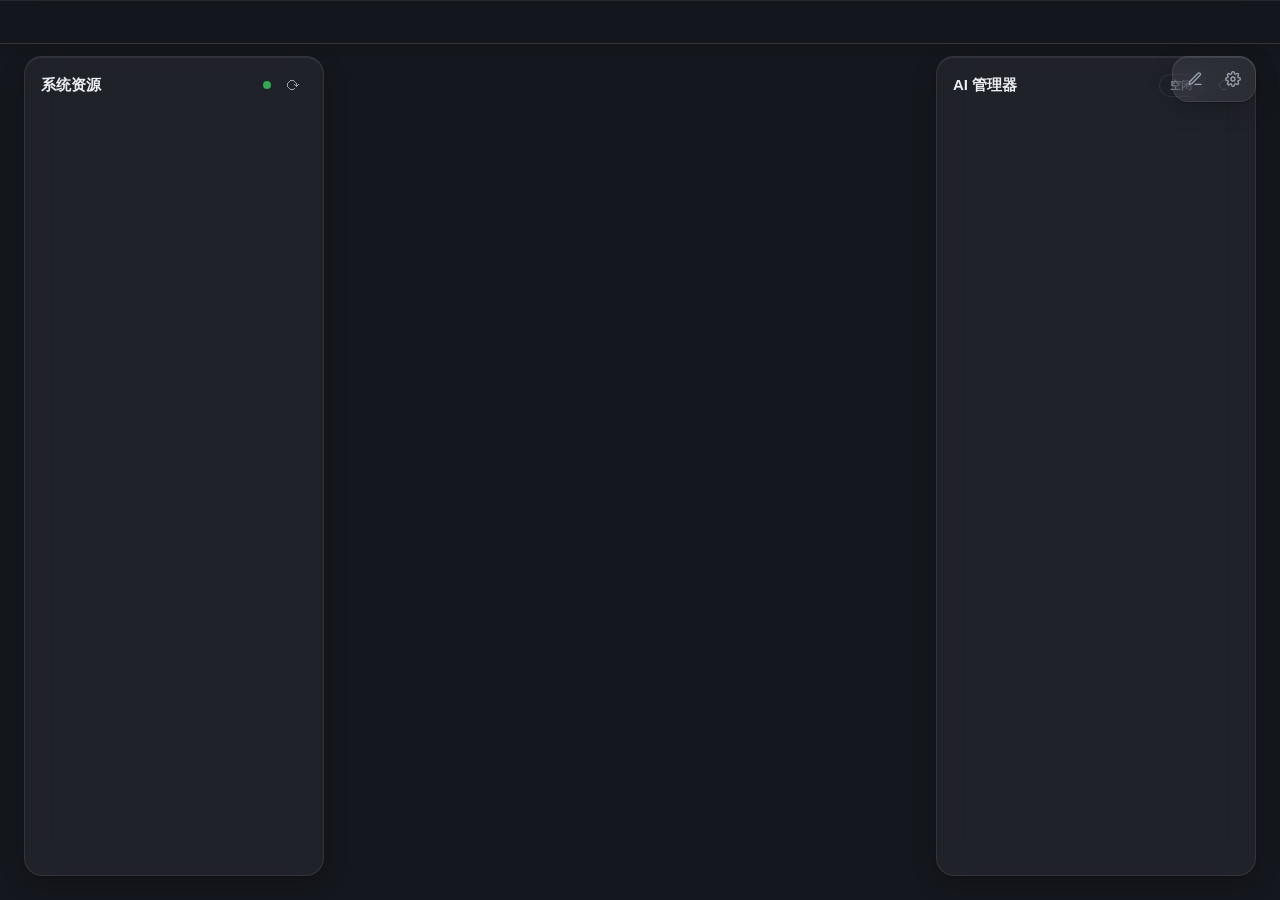
==== commit d2e9220a: "feat(newtab): 番茄钟小组件 + AI 会话卡交互 + 系统监视增强" ====
--- a/newtab/index.html
+++ b/newtab/index.html
@@ -30,7 +30,8 @@
   <aside id="sys-panel" class="sys-panel">
     <div class="sys-head">
       <span class="sys-head-title">系统资源</span>
-      <span class="sys-head-dot" id="sys-live"></span>
+      <span class="sys-head-dot" id="sys-live" title="数据实时"></span>
+      <button id="sys-refresh" class="sys-head-btn" title="刷新资源数据">⟳</button>
     </div>
     <div id="sys-metrics" class="sys-metrics">
       <!-- 由 JS 渲染：CPU/内存/GPU/交换/磁盘 占比条 + 走势 + 温度 -->
--- a/newtab/css/base.css
+++ b/newtab/css/base.css
@@ -504,7 +504,8 @@
   0%, 100% { box-shadow: 0 0 0 0 rgba(138, 180, 248, 0.4); }
   50% { box-shadow: 0 0 0 5px rgba(138, 180, 248, 0); }
 }
-.ai-head-btn {
+.ai-head-btn,
+.sys-head-btn {
   border: none;
   background: transparent;
   color: var(--muted);
@@ -519,7 +520,13 @@
   flex-shrink: 0;
   transition: background 0.15s, color 0.15s;
 }
-.ai-head-btn:hover { background: var(--card-hover); color: var(--text); }
+.ai-head-btn:hover,
+.sys-head-btn:hover { background: var(--card-hover); color: var(--text); }
+.sys-head-btn.spinning { animation: sys-refresh-spin 0.7s linear; }
+@keyframes sys-refresh-spin {
+  from { transform: rotate(0deg); }
+  to { transform: rotate(360deg); }
+}
 
 /* 未连接横幅 */
 .ai-banner {
@@ -730,7 +737,16 @@
   font-family: Consolas, "Courier New", monospace;
   flex-shrink: 0;
   opacity: 0.7;
-}
+  border: none;
+  background: transparent;
+  color: inherit;
+  padding: 0;
+  font-size: 10px;
+  cursor: pointer;
+  transition: opacity 0.15s, color 0.15s;
+}
+.ai-session-id:hover { opacity: 1; color: var(--primary); }
+.ai-session-id.copied { opacity: 1; color: #34a853; }
 
 /* ---- 系统资源监视面板：左侧固定栏（与右侧 AI 管理器对称） ---- */
 .sys-panel {
@@ -781,6 +797,12 @@
   background: #34a853;
   animation: ai-dot-pulse 1.2s ease-in-out infinite;
 }
+/* 超过 12s 没收到新数据：呼吸点变灰，提示数据可能停滞 */
+.sys-head-dot.stale {
+  background: var(--muted);
+  animation: none;
+  opacity: 0.6;
+}
 
 /* 指标区（可滚动） */
 .sys-metrics {
--- a/newtab/css/widgets.css
+++ b/newtab/css/widgets.css
@@ -571,6 +571,71 @@
   max-width: 100%;
 }
 
+/* ---- 番茄钟 / 专注倒计时 ---- */
+.focus-timer {
+  height: 100%;
+  display: flex;
+  flex-direction: column;
+  align-items: center;
+  justify-content: center;
+  gap: 14px;
+  padding: 4px 0;
+}
+.ft-clock {
+  position: relative;
+  width: 136px;
+  height: 136px;
+  display: grid;
+  place-items: center;
+}
+.ft-ring { position: absolute; inset: 0; width: 100%; height: 100%; }
+.ft-track {
+  fill: none;
+  stroke: color-mix(in srgb, var(--text) 12%, transparent);
+  stroke-width: 7;
+}
+.ft-progress {
+  fill: none;
+  stroke: var(--primary);
+  stroke-width: 7;
+  stroke-linecap: round;
+  transform-box: fill-box;
+  transform-origin: center;
+  transform: rotate(-90deg);
+  transition: stroke-dashoffset 0.25s linear, stroke 0.2s;
+}
+.focus-timer.done .ft-progress { stroke: #34a853; }
+.ft-center {
+  position: relative;
+  display: flex;
+  flex-direction: column;
+  align-items: center;
+  gap: 2px;
+}
+.ft-time {
+  font-size: 30px;
+  font-weight: 650;
+  letter-spacing: 0.5px;
+  font-variant-numeric: tabular-nums;
+  color: var(--text);
+}
+.focus-timer.running .ft-time { color: var(--primary); }
+.ft-label { font-size: 10px; color: var(--muted); letter-spacing: 1px; }
+.ft-actions { display: flex; gap: 8px; }
+.ft-btn {
+  border: 1px solid var(--card-border);
+  background: var(--card-hover);
+  color: var(--text);
+  border-radius: 999px;
+  padding: 6px 18px;
+  font-size: 12px;
+  cursor: pointer;
+  transition: background 0.15s, border-color 0.15s, color 0.15s, transform 0.15s;
+}
+.ft-btn:hover { border-color: var(--primary); transform: translateY(-1px); }
+.ft-primary { background: var(--grad-brand); border-color: transparent; color: #fff; }
+.ft-primary:hover { color: #fff; }
+
 /* ---- 本地音乐播放器 ----
    布局：两列（左：唱片+控制+进度+小猫；右：播放列表独立滚动）。
    m 尺寸（2 列卡片）即可舒适显示，不再需要满宽。 */
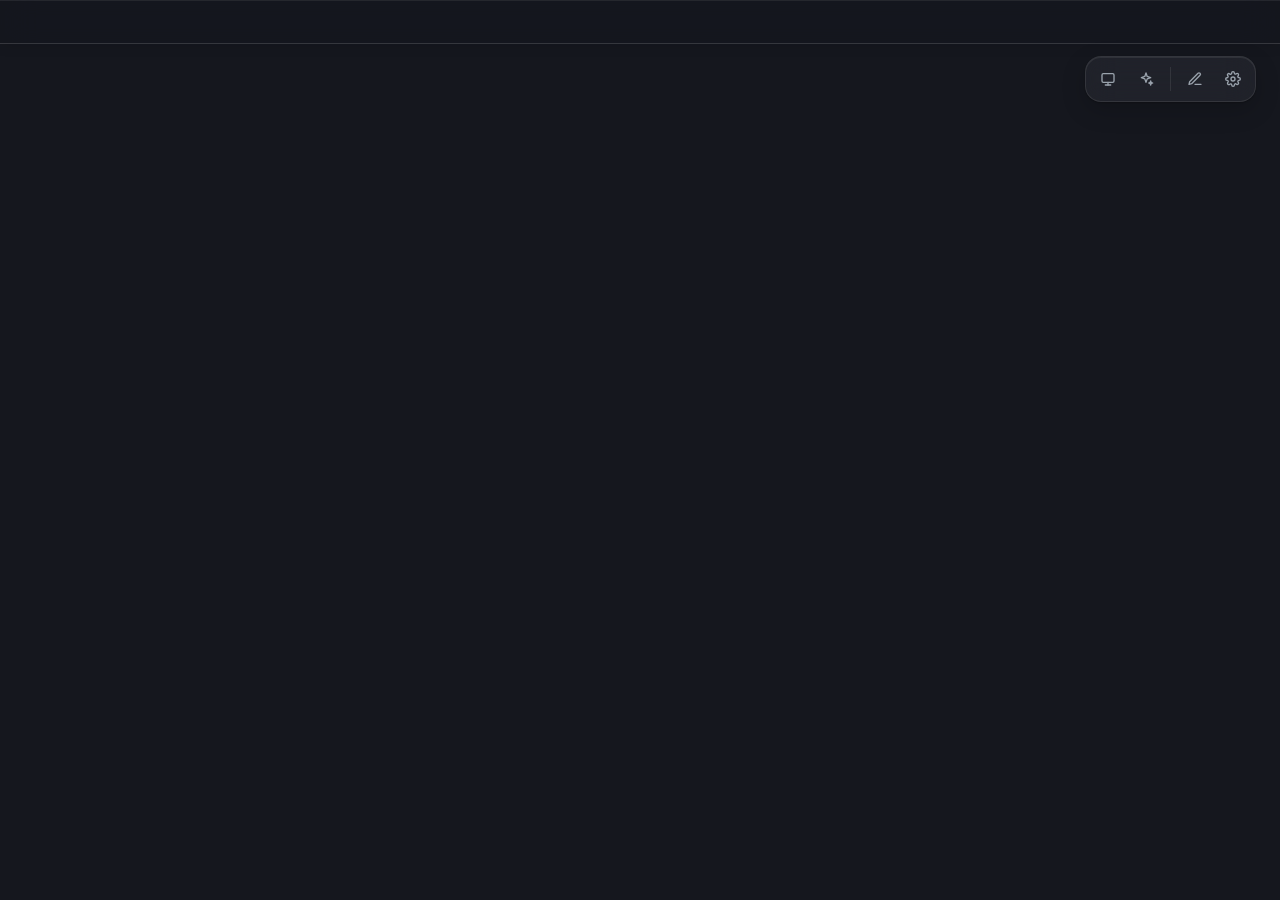
==== commit d2cd3f37: "feat(newtab): 响应式面板停靠/抽屉与网格布局优化 - 工具条新增左右面板开关，宽屏停靠、窄屏抽屉，偏好存入 settings\n- grid-shell 按可用宽度用容器查询切换 4/3" ====
--- a/newtab/index.html
+++ b/newtab/index.html
@@ -27,11 +27,12 @@
   </aside>
 
   <!-- 系统资源监视面板（左侧常驻，与右侧 AI 管理器对称，host sysmon 轮询驱动） -->
-  <aside id="sys-panel" class="sys-panel">
+  <aside id="sys-panel" class="sys-panel" aria-label="系统资源" aria-hidden="true">
     <div class="sys-head">
       <span class="sys-head-title">系统资源</span>
       <span class="sys-head-dot" id="sys-live" title="数据实时"></span>
-      <button id="sys-refresh" class="sys-head-btn" title="刷新资源数据">⟳</button>
+      <button id="sys-refresh" class="sys-head-btn" title="刷新资源数据" aria-label="刷新资源数据">⟳</button>
+      <button id="sys-close" class="sys-head-btn panel-close" title="关闭系统面板" aria-label="关闭系统面板">✕</button>
     </div>
     <div id="sys-metrics" class="sys-metrics">
       <!-- 由 JS 渲染：CPU/内存/GPU/交换/磁盘 占比条 + 走势 + 温度 -->
@@ -39,11 +40,12 @@
   </aside>
 
   <!-- AI 应用管理器（右侧固定栏，Native Messaging host 驱动，常驻显示） -->
-  <aside id="ai-panel" class="ai-panel">
+  <aside id="ai-panel" class="ai-panel" aria-label="AI 管理器" aria-hidden="true">
     <div class="ai-head">
       <span class="ai-head-title">AI 管理器</span>
       <span id="ai-status" class="ai-status">空闲</span>
-      <button id="ai-refresh" class="ai-head-btn" title="刷新状态">⟳</button>
+      <button id="ai-refresh" class="ai-head-btn" title="刷新状态" aria-label="刷新 AI 状态">⟳</button>
+      <button id="ai-close" class="ai-head-btn panel-close" title="关闭 AI 面板" aria-label="关闭 AI 面板">✕</button>
     </div>
     <div id="ai-banner" class="ai-banner hidden"></div>
     <div id="ai-app-list" class="ai-app-list">
@@ -58,20 +60,32 @@
     </div>
   </aside>
 
+  <!-- 抽屉态遮罩：点空白关闭浮层面板 -->
+  <div id="panel-scrim" class="panel-scrim hidden" aria-hidden="true"></div>
+
   <!-- 右上角工具条（SVG 图标） -->
-  <div class="toolbar">
-    <button id="btn-edit" class="tool-btn" title="编辑布局">
+  <div class="toolbar" role="toolbar" aria-label="页面工具">
+    <button id="btn-sys" class="tool-btn" title="显示/隐藏系统资源面板" aria-label="显示或隐藏系统资源面板" aria-pressed="false">
+      <svg viewBox="0 0 24 24" fill="none" stroke="currentColor" stroke-width="2" stroke-linecap="round" stroke-linejoin="round" aria-hidden="true"><rect x="3" y="4" width="18" height="13" rx="2"/><path d="M8 21h8"/><path d="M12 17v4"/></svg>
+    </button>
+    <button id="btn-ai" class="tool-btn" title="显示/隐藏 AI 管理器" aria-label="显示或隐藏 AI 管理器" aria-pressed="false">
+      <svg viewBox="0 0 24 24" fill="none" stroke="currentColor" stroke-width="2" stroke-linecap="round" stroke-linejoin="round" aria-hidden="true"><path d="M12 3l1.8 5.2L19 10l-5.2 1.8L12 17l-1.8-5.2L5 10l5.2-1.8Z"/><path d="M19 15l.7 2.1L22 18l-2.3.9L19 21l-.7-2.1L16 18l2.3-.9Z"/></svg>
+    </button>
+    <span class="tool-sep" aria-hidden="true"></span>
+    <button id="btn-edit" class="tool-btn" title="编辑布局" aria-label="编辑布局">
       <svg viewBox="0 0 24 24" fill="none" stroke="currentColor" stroke-width="2" stroke-linecap="round" stroke-linejoin="round" aria-hidden="true"><path d="M12 20h9"/><path d="M16.5 3.5a2.12 2.12 0 0 1 3 3L7 19l-4 1 1-4Z"/></svg>
     </button>
-    <button id="btn-settings" class="tool-btn" title="设置">
+    <button id="btn-settings" class="tool-btn" title="设置" aria-label="打开设置">
       <svg viewBox="0 0 24 24" fill="none" stroke="currentColor" stroke-width="2" stroke-linecap="round" stroke-linejoin="round" aria-hidden="true"><circle cx="12" cy="12" r="3"/><path d="M19.4 15a1.65 1.65 0 0 0 .33 1.82l.06.06a2 2 0 1 1-2.83 2.83l-.06-.06a1.65 1.65 0 0 0-1.82-.33 1.65 1.65 0 0 0-1 1.51V21a2 2 0 1 1-4 0v-.09a1.65 1.65 0 0 0-1-1.51 1.65 1.65 0 0 0-1.82.33l-.06.06a2 2 0 1 1-2.83-2.83l.06-.06a1.65 1.65 0 0 0 .33-1.82 1.65 1.65 0 0 0-1.51-1H3a2 2 0 1 1 0-4h.09a1.65 1.65 0 0 0 1.51-1 1.65 1.65 0 0 0-.33-1.82l-.06-.06a2 2 0 1 1 2.83-2.83l.06.06a1.65 1.65 0 0 0 1.82.33H9a1.65 1.65 0 0 0 1-1.51V3a2 2 0 1 1 4 0v.09a1.65 1.65 0 0 0 1 1.51 1.65 1.65 0 0 0 1.82-.33l.06-.06a2 2 0 1 1 2.83 2.83l-.06.06a1.65 1.65 0 0 0-.33 1.82V9a1.65 1.65 0 0 0 1.51 1H21a2 2 0 1 1 0 4h-.09a1.65 1.65 0 0 0-1.51 1Z"/></svg>
     </button>
   </div>
 
-  <!-- 小组件网格 -->
-  <main id="grid" class="grid">
-    <!-- widget 卡片由 JS 注入 -->
-  </main>
+  <!-- 小组件网格：外层负责左右让位，内层按可用宽度自适应列数 -->
+  <div class="grid-shell">
+    <main id="grid" class="grid">
+      <!-- widget 卡片由 JS 注入 -->
+    </main>
+  </div>
 
   <!-- 编辑模式提示条 -->
   <div id="edit-hint" class="edit-hint hidden">
@@ -80,11 +94,11 @@
   </div>
 
   <!-- 设置面板（覆盖层） -->
-  <div id="settings" class="settings hidden">
+  <div id="settings" class="settings hidden" role="dialog" aria-modal="true" aria-label="设置" aria-hidden="true">
     <div class="settings-card">
       <div class="settings-head">
         <span>设置</span>
-        <button id="settings-close" class="tool-btn" title="关闭">✕</button>
+        <button id="settings-close" class="tool-btn" title="关闭" aria-label="关闭设置">✕</button>
       </div>
 
       <div class="settings-section">
@@ -114,6 +128,19 @@
           <span>自定义颜色</span>
           <input id="s-bg-custom" type="color" value="#1e2129" />
         </label>
+      </div>
+
+      <div class="settings-section">
+        <h4>布局</h4>
+        <label class="settings-row">
+          <span>系统资源面板</span>
+          <input id="s-show-sys" type="checkbox" />
+        </label>
+        <label class="settings-row">
+          <span>AI 管理器</span>
+          <input id="s-show-ai" type="checkbox" />
+        </label>
+        <p class="settings-tip">宽屏停靠，窄屏以抽屉打开；关闭后仍可用右上角工具条重新打开。</p>
       </div>
 
       <div class="settings-section">
--- a/newtab/css/base.css
+++ b/newtab/css/base.css
@@ -19,6 +19,12 @@
   --edge: inset 0 1px 0 rgba(255, 255, 255, 0.07); /* 卡片顶缘高光，营造玻璃厚度 */
   --radius: 18px;
   --ease: cubic-bezier(0.22, 1, 0.36, 1);
+  /* 整体布局尺寸：左右面板宽度 + 外边距 + 网格间隙，供网格让位/工具条定位复用 */
+  --sys-w: 300px;
+  --ai-w: 320px;
+  --panel-edge: 24px;
+  --panel-gap: 20px;
+  --page-gutter: 28px;
 }
 
 body[data-theme="light"] {
@@ -40,6 +46,22 @@
 
 * { box-sizing: border-box; margin: 0; padding: 0; }
 
+/* 键盘焦点：只在键盘导航时出现，鼠标点击不显示描边 */
+:focus-visible {
+  outline: 2px solid var(--primary);
+  outline-offset: 2px;
+}
+button:focus:not(:focus-visible) { outline: none; }
+
+@media (prefers-reduced-motion: reduce) {
+  *, *::before, *::after {
+    animation-duration: 0.01ms !important;
+    animation-iteration-count: 1 !important;
+    transition-duration: 0.01ms !important;
+    scroll-behavior: auto !important;
+  }
+}
+
 html, body {
   height: 100%;
   font-family: -apple-system, "Segoe UI Variable Display", "Segoe UI", "Microsoft YaHei", sans-serif;
@@ -77,22 +99,30 @@
 }
 ::-webkit-scrollbar-thumb:hover { background-color: rgba(128, 138, 150, 0.45); }
 
-/* ---- 网格：固定 4 列流式布局 ---- */
+/* ---- 网格：外层让位左右面板，内层按可用宽度自适应列数 ----
+   .grid-shell 是容器查询容器：面板停靠时通过 padding 收窄，网格据此换列，
+   不再依赖「固定 max-width + 居中」——那种做法在 1280/1440 会被两侧面板覆盖。 */
+.grid-shell {
+  container-type: inline-size;
+  padding: 0 var(--page-gutter);
+  transition: padding 0.24s var(--ease);
+}
 .grid {
   display: grid;
-  grid-template-columns: repeat(4, 1fr);
+  grid-template-columns: repeat(4, minmax(0, 1fr));
   /* 固定行高：卡片内容滚动而非撑高卡片（音乐列表等长内容） */
   grid-auto-rows: 208px;
   gap: 20px;
+  width: 100%;
   max-width: 1180px;
   margin: 0 auto;
-  /* 顶部 40px 让位仿标签栏，底部留呼吸空间 */
-  padding: 104px 28px 48px;
+  /* 顶部 104px 让位书签栏 + 搜索品牌图；横向由 .grid-shell 统一留白 */
+  padding: 104px 0 48px;
 }
 /* l 尺寸（满宽）卡片可以占两行（音乐播放器等需要更高空间） */
 .widget.size-l.tall { grid-row: span 2; }
 
-/* widget 卡片：尺寸 → 列跨度 */
+/* widget 卡片：尺寸 → 列跨度（窄容器下逐级降级） */
 .widget {
   position: relative;
   background: var(--card);
@@ -113,6 +143,31 @@
 .widget.size-s { grid-column: span 1; }
 .widget.size-m { grid-column: span 2; }
 .widget.size-l { grid-column: span 4; }
+
+/* 可用宽度 1100 以下：视觉 3 列（底层 6 轨，方便 m=半宽、s=三分之一的整除排布） */
+@container (max-width: 1100px) {
+  .grid { grid-template-columns: repeat(6, minmax(0, 1fr)); }
+  .widget.size-s { grid-column: span 2; }
+  .widget.size-m { grid-column: span 3; }
+  .widget.size-l { grid-column: span 6; }
+}
+/* 可用宽度 700 以下：视觉 2 列；m/l 占满，s 占一半（避免时间卡被压到放不下 46px 时钟） */
+@container (max-width: 700px) {
+  .grid { grid-template-columns: repeat(4, minmax(0, 1fr)); }
+  .widget.size-s { grid-column: span 2; }
+  .widget.size-l,
+  .widget.size-m { grid-column: span 4; }
+}
+/* 可用宽度 480 以下：单列，所有尺寸都占满 */
+@container (max-width: 480px) {
+  .grid {
+    grid-template-columns: minmax(0, 1fr);
+    grid-auto-rows: 188px;
+  }
+  .widget.size-s,
+  .widget.size-m,
+  .widget.size-l { grid-column: span 1; }
+}
 
 /* 编辑模式 */
 body.editing .widget { cursor: grab; }
@@ -180,6 +235,12 @@
 .tool-btn svg { width: 16px; height: 16px; display: block; }
 .tool-btn:hover { background: var(--card-hover); color: var(--text); transform: translateY(-1px); }
 .tool-btn.active { background: var(--grad-brand); color: #fff; }
+.tool-sep {
+  width: 1px;
+  align-self: stretch;
+  margin: 5px 3px;
+  background: var(--card-border);
+}
 
 /* ---- 编辑提示条 ---- */
 .edit-hint {
@@ -263,6 +324,7 @@
 }
 .bm-bar-list {
   flex: 1;
+  min-width: 0;
   display: flex;
   align-items: center;
   gap: 4px;
@@ -449,11 +511,11 @@
 .ai-panel {
   position: fixed;
   top: 56px;             /* 让位顶部书签栏 */
-  right: 24px;
-  bottom: 24px;
-  width: 320px;
+  right: var(--panel-edge);
+  bottom: var(--panel-edge);
+  width: var(--ai-w);
   z-index: 40;
-  display: flex;
+  display: none;         /* 由 body.ai-panel-on 打开，避免 JS 未加载时闪出 */
   flex-direction: column;
   background: var(--card);
   border: 1px solid var(--card-border);
@@ -463,21 +525,15 @@
   -webkit-backdrop-filter: blur(16px) saturate(1.2);
   overflow: hidden;
 }
-/* 网格收窄让位（右栏 320px + 24px 边距 + 20px 间隙 ≈ 388px） */
-body.ai-panel-on .grid { max-width: 792px; }
-@media (min-width: 1500px) {
-  body.ai-panel-on .grid { max-width: 1180px; }
-}
-/* 工具条左移让位右栏（面板常驻，位置固定不跳动） */
-body.ai-panel-on .toolbar { right: 372px; }
-
+body.ai-panel-on .ai-panel { display: flex; }
 /* 头部（含会话状态徽标：空闲/实现中/完毕） */
 .ai-head {
   display: flex;
   align-items: center;
   gap: 8px;
-  padding: 14px 16px 10px;
-  flex-shrink: 0;
+  padding: 14px 16px 12px;
+  flex-shrink: 0;
+  border-bottom: 1px solid var(--card-border);
 }
 .ai-head-title { font-size: 15px; font-weight: 600; flex: 1; }
 .ai-status {
@@ -548,7 +604,7 @@
   gap: 4px;
   padding: 0 10px;
   flex-shrink: 0;
-  max-height: 220px;
+  max-height: min(220px, 30vh);
   overflow-y: auto;
 }
 .ai-app {
@@ -752,11 +808,11 @@
 .sys-panel {
   position: fixed;
   top: 56px;             /* 让位顶部书签栏 */
-  left: 24px;
-  bottom: 24px;
-  width: 300px;
+  left: var(--panel-edge);
+  bottom: var(--panel-edge);
+  width: var(--sys-w);
   z-index: 40;
-  display: flex;
+  display: none;         /* 由 body.sys-panel-on 打开，避免 JS 未加载时闪出 */
   flex-direction: column;
   background: var(--card);
   border: 1px solid var(--card-border);
@@ -766,28 +822,16 @@
   -webkit-backdrop-filter: blur(16px) saturate(1.2);
   overflow: hidden;
 }
-/* 网格让位（左 300 + 24 + 20 = 344；右侧 AI 面板同时存在时收窄更多） */
-body.sys-panel-on .grid { max-width: 792px; }
-body.sys-panel-on.ai-panel-on .grid { max-width: 780px; }
-@media (min-width: 1500px) {
-  body.sys-panel-on .grid,
-  body.sys-panel-on.ai-panel-on .grid { max-width: 1180px; }
-}
-/* 工具条再左移避开左侧面板（宽屏时贴右栏左侧不变） */
-body.sys-panel-on .toolbar { left: 340px; right: auto; }
-body.sys-panel-on.ai-panel-on .toolbar { left: auto; right: 372px; }
-@media (min-width: 1500px) {
-  body.sys-panel-on .toolbar { left: auto; right: 24px; }
-  body.sys-panel-on.ai-panel-on .toolbar { left: auto; right: 372px; }
-}
+body.sys-panel-on .sys-panel { display: flex; }
 
 /* 头部（含在线呼吸点） */
 .sys-head {
   display: flex;
   align-items: center;
   gap: 8px;
-  padding: 14px 16px 10px;
-  flex-shrink: 0;
+  padding: 14px 16px 12px;
+  flex-shrink: 0;
+  border-bottom: 1px solid var(--card-border);
 }
 .sys-head-title { font-size: 15px; font-weight: 600; flex: 1; }
 .sys-head-dot {
@@ -885,3 +929,75 @@
   line-height: 1.6;
   font-variant-numeric: tabular-nums;
 }
+
+/* ---- 整体布局：停靠面板让位 / 窄屏抽屉 / 工具条跟随 ---- */
+/* 网格在左右面板之间居中：只有停靠态才收窄，抽屉态保持整宽 */
+body.sys-panel-on:not(.panels-overlay) .grid-shell {
+  padding-left: calc(var(--sys-w) + var(--panel-edge) + var(--panel-gap));
+}
+body.ai-panel-on:not(.panels-overlay) .grid-shell {
+  padding-right: calc(var(--ai-w) + var(--panel-edge) + var(--panel-gap));
+}
+/* 工具条始终贴右；只有 AI 面板停靠时才让位，避免历史上左右来回跳 */
+.toolbar {
+  transition: right 0.24s var(--ease), transform 0.28s cubic-bezier(0.22, 1, 0.36, 1);
+}
+body.ai-panel-on:not(.panels-overlay) .toolbar {
+  right: calc(var(--ai-w) + var(--panel-edge) + 12px);
+}
+
+/* 抽屉态：面板浮在网格上方，带遮罩；一次只开一个 */
+body.panels-overlay .sys-panel,
+body.panels-overlay .ai-panel {
+  top: 56px;
+  bottom: 16px;
+  width: min(var(--sys-w), calc(100vw - 32px));
+  z-index: 60;
+  box-shadow: var(--shadow-lift), var(--edge);
+}
+body.panels-overlay .sys-panel {
+  left: 12px;
+  animation: panel-in-left 0.22s var(--ease);
+}
+body.panels-overlay .ai-panel {
+  right: 12px;
+  width: min(var(--ai-w), calc(100vw - 32px));
+  animation: panel-in-right 0.22s var(--ease);
+}
+@keyframes panel-in-left {
+  from { opacity: 0; transform: translateX(-18px); }
+  to { opacity: 1; transform: translateX(0); }
+}
+@keyframes panel-in-right {
+  from { opacity: 0; transform: translateX(18px); }
+  to { opacity: 1; transform: translateX(0); }
+}
+/* 抽屉打开时锁住背景滚动，并临时收起工具条（用面板内 ✕ / 遮罩 / Esc 关闭） */
+body.panels-overlay.panel-open { overflow: hidden; }
+body.panels-overlay.panel-open .toolbar { display: none; }
+.panel-close { display: none; }
+body.panels-overlay .panel-close { display: flex; }
+.panel-close:hover { color: var(--danger) !important; }
+
+.panel-scrim {
+  position: fixed;
+  inset: 0;
+  z-index: 55;
+  background: rgba(8, 10, 14, 0.42);
+  backdrop-filter: blur(2px);
+  -webkit-backdrop-filter: blur(2px);
+}
+body[data-theme="light"] .panel-scrim { background: rgba(15, 23, 42, 0.18); }
+
+@media (max-width: 640px) {
+  :root { --page-gutter: 16px; }
+  .bm-bar { padding: 0 12px; }
+}
+
+/* 面板滚动区：滚动条占位稳定，滚轮不把页面一起带走 */
+.ai-app-list,
+.ai-session,
+.sys-metrics {
+  scrollbar-gutter: stable;
+  overscroll-behavior: contain;
+}
--- a/newtab/css/widgets.css
+++ b/newtab/css/widgets.css
@@ -23,13 +23,13 @@
   height: 100%;
 }
 /* 品牌图：AI 生成的插件标识，浮出搜索卡片上缘之外（脱离组件范围）。
-   top 取 -76px：卡片内边距 20px + 图标高 56px，图标底边正好贴住卡片顶边框，
-   落在网格顶部 104px 留白区内（书签栏 44px 之下），不产生任何布局位移。 */
+   top 取 -58px：图标高 56px，占据卡片上方 58px，底边距卡片顶边 2px；
+   网格顶部留白 104px，图标顶边落在 46px，正好避开 44px 书签栏，不产生布局位移。 */
 .widget-search { overflow: visible; }
 .widget-search .widget-body { overflow: visible; }
 .search-brand {
   position: absolute;
-  top: -76px;
+  top: -58px;
   left: 50%;
   transform: translateX(-50%);
   display: flex;
@@ -639,6 +639,14 @@
 /* ---- 本地音乐播放器 ----
    布局：两列（左：唱片+控制+进度+小猫；右：播放列表独立滚动）。
    m 尺寸（2 列卡片）即可舒适显示，不再需要满宽。 */
+/* 3 列 M 卡的时间卡变窄：46px 时钟会顶到边框，按网格可用宽度降一档 */
+@container (min-width: 701px) and (max-width: 1100px) {
+  .widget.size-m .tc-time { font-size: 40px; }
+  .widget.size-m .tc-ss { font-size: 17px; }
+  .widget.size-m .tc-top { gap: 14px; }
+  .widget.size-m .tc-clock { padding-right: 12px; }
+}
+
 .music-widget { height: 100%; overflow: hidden; }
 .music-empty {
   height: 100%;
--- a/newtab/css/settings.css
+++ b/newtab/css/settings.css
@@ -1,4 +1,6 @@
 /* settings.css — 设置面板 */
+
+body.settings-open { overflow: hidden; }
 
 .settings {
   position: fixed;
@@ -8,6 +10,7 @@
   display: flex;
   align-items: center;
   justify-content: center;
+  padding: 16px;
   z-index: 100;
   animation: settings-fade 0.2s ease-out;
 }
@@ -22,9 +25,11 @@
   border: 1px solid var(--card-border);
   border-radius: 20px;
   box-shadow: var(--shadow-lift), var(--edge);
-  width: min(520px, 92vw);
-  max-height: 84vh;
+  width: min(560px, 100%);
+  max-height: min(84vh, 760px);
   overflow-y: auto;
+  scrollbar-gutter: stable;
+  overscroll-behavior: contain;
   padding: 22px;
   display: flex;
   flex-direction: column;
@@ -36,9 +41,19 @@
   to { opacity: 1; transform: translateY(0) scale(1); }
 }
 .settings-head {
+  position: sticky;
+  top: 0;
+  z-index: 2;
   display: flex;
   justify-content: space-between;
   align-items: center;
+  gap: 12px;
+  margin: 0;
+  padding: 8px 0 12px;
+  background: color-mix(in srgb, var(--bg) 86%, transparent);
+  backdrop-filter: blur(14px) saturate(1.2);
+  -webkit-backdrop-filter: blur(14px) saturate(1.2);
+  border-bottom: 1px solid var(--card-border);
   font-size: 16px;
   font-weight: 600;
 }
@@ -69,6 +84,15 @@
   max-width: 260px;
 }
 .settings-row input:focus, .settings-row select:focus { border-color: var(--primary); }
+.settings-row input[type="checkbox"] {
+  flex: 0 0 auto;
+  width: 18px;
+  height: 18px;
+  max-width: 18px;
+  padding: 0;
+  accent-color: var(--primary);
+  cursor: pointer;
+}
 /* 取色器：去默认白底，贴合面板风格 */
 .settings-row input[type="color"] {
   padding: 2px;
@@ -151,3 +175,21 @@
 }
 .btn-danger { background: var(--danger); color: #fff; }
 .btn-danger:hover { filter: brightness(1.1); transform: translateY(-1px); }
+
+/* 窄屏：设置行纵向排列，避免标签和控件互相挤压 */
+@media (max-width: 480px) {
+  .settings { align-items: flex-start; padding: 10px; }
+  .settings-card {
+    width: 100%;
+    max-height: calc(100vh - 20px);
+    padding: 18px;
+    border-radius: 16px;
+  }
+  .settings-row { flex-wrap: wrap; }
+  .settings-row > input:not([type="color"]):not([type="checkbox"]),
+  .settings-row > select {
+    flex: 1 1 100%;
+    max-width: none;
+  }
+  .settings-row input[type="color"] { margin-left: auto; }
+}
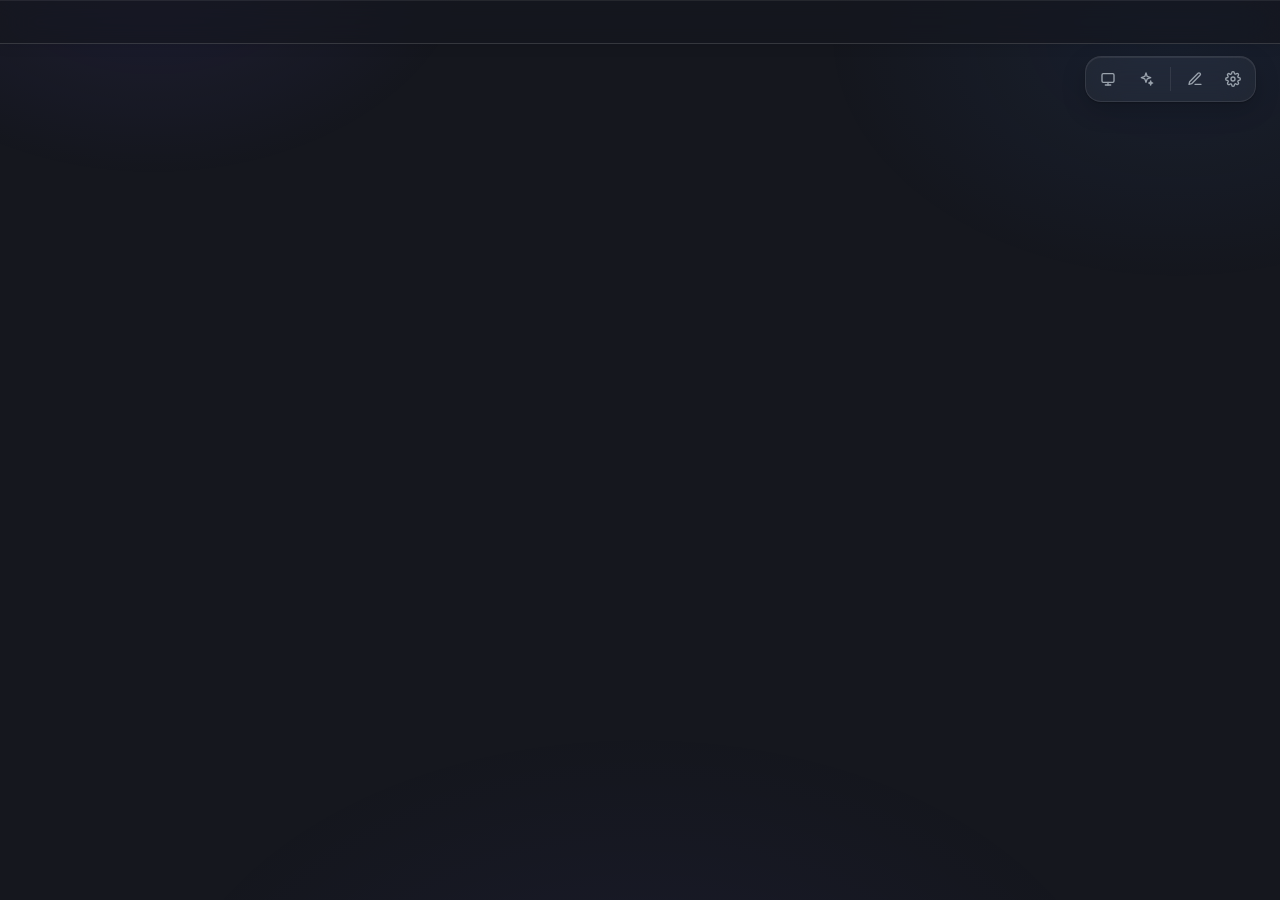
==== commit ac93a199: "feat: 完善 AI 任务监控、新标签页交互与 Java 笔记学习台 - AI 管理器：修复误报生成中，接入 DSH 会话与任务生命周期，区分本地/网页 AI - 新标签页：离线应用折叠修复、图标与" ====
--- a/newtab/index.html
+++ b/newtab/index.html
@@ -4,6 +4,7 @@
   <meta charset="UTF-8" />
   <meta name="viewport" content="width=device-width, initial-scale=1.0" />
   <title>新标签页</title>
+  <link rel="icon" type="image/png" href="icons/icon48.png" />
   <link rel="stylesheet" href="css/base.css" />
   <link rel="stylesheet" href="css/widgets.css" />
   <link rel="stylesheet" href="css/settings.css" />
@@ -39,24 +40,80 @@
     </div>
   </aside>
 
-  <!-- AI 应用管理器（右侧固定栏，Native Messaging host 驱动，常驻显示） -->
-  <aside id="ai-panel" class="ai-panel" aria-label="AI 管理器" aria-hidden="true">
+  <!-- AI 控制台（右侧固定栏，本机 Native Messaging + 网页 content script 合并监看） -->
+  <aside id="ai-panel" class="ai-panel" aria-label="AI 控制台" aria-hidden="true">
     <div class="ai-head">
-      <span class="ai-head-title">AI 管理器</span>
-      <span id="ai-status" class="ai-status">空闲</span>
+      <span class="ai-head-mark" aria-hidden="true">✦</span>
+      <div class="ai-head-copy">
+        <span class="ai-head-title">AI 控制台</span>
+        <span id="ai-live-sub" class="ai-head-sub">本机 + 网页 · 实时监看</span>
+      </div>
+      <span id="ai-status" class="ai-status" role="status" aria-live="polite">空闲</span>
       <button id="ai-refresh" class="ai-head-btn" title="刷新状态" aria-label="刷新 AI 状态">⟳</button>
       <button id="ai-close" class="ai-head-btn panel-close" title="关闭 AI 面板" aria-label="关闭 AI 面板">✕</button>
     </div>
     <div id="ai-banner" class="ai-banner hidden"></div>
-    <div id="ai-app-list" class="ai-app-list">
-      <!-- 由 JS 渲染：应用卡片（在线/任务中/离线） -->
-    </div>
+
+    <!-- 统一概览：不再分「本机 / 网页」两套列表 -->
+    <div id="ai-summary" class="ai-summary">
+      <div class="ai-summary-item">
+        <span id="ai-sum-tasking" class="ai-summary-num">0</span>
+        <span class="ai-summary-label">生成中</span>
+      </div>
+      <div class="ai-summary-item">
+        <span id="ai-sum-online" class="ai-summary-num">0</span>
+        <span class="ai-summary-label">在线</span>
+      </div>
+      <div class="ai-summary-item">
+        <span id="ai-sum-web" class="ai-summary-num">0</span>
+        <span class="ai-summary-label">网页 AI</span>
+      </div>
+    </div>
+
+    <!-- 实时任务：先看正在做什么、跑了多久、是否在等确认，再往下才是应用列表/历史 -->
+    <div class="ai-live-head">
+      <span>实时任务</span>
+      <span id="ai-live-count" class="ai-section-count"></span>
+    </div>
+    <div id="ai-live-tasks" class="ai-live-tasks" aria-live="polite">
+      <!-- 由 JS 渲染：本机 Claude Code / ChatGPT / DSH 的任务状态 -->
+    </div>
+
+    <div class="ai-toolbar">
+      <div class="ai-filters" role="tablist" aria-label="筛选 AI 来源">
+        <button class="ai-filter active" data-ai-filter="all" role="tab" aria-selected="true">全部</button>
+        <button class="ai-filter" data-ai-filter="local" role="tab" aria-selected="false">本机</button>
+        <button class="ai-filter" data-ai-filter="web" role="tab" aria-selected="false">网页</button>
+      </div>
+      <span id="ai-updated" class="ai-updated">刚刚</span>
+    </div>
+
+    <div id="ai-unified-list" class="ai-unified-list">
+      <!-- 由 JS 渲染：本机应用 + 网页 AI 的合并列表 -->
+    </div>
+    <button id="ai-offline-toggle" class="ai-offline-toggle hidden" type="button">显示离线应用</button>
+
     <div id="ai-dialog-list" class="ai-dialog-list">
       <!-- 由 JS 渲染：待处理弹窗（确认/否认按钮） -->
     </div>
-    <!-- 会话统计卡（替代完整历史消息流）：模型 / 累计 token / 轮次 / 最近请求 -->
-    <div id="ai-session" class="ai-session">
-      <!-- 由 JS 渲染：会话统计 -->
+    <div class="ai-section-head ai-history-head">
+      <span>最近完成</span>
+      <div class="ai-history-tools">
+        <span id="ai-session-count" class="ai-section-count"></span>
+        <label class="ai-history-sort-label">
+          <span class="sr-only">排序</span>
+          <select id="ai-history-sort" class="ai-history-sort" aria-label="最近完成排序">
+            <option value="time">最新</option>
+            <option value="duration">耗时</option>
+            <option value="tokens">Token</option>
+            <option value="project">项目</option>
+          </select>
+        </label>
+      </div>
+    </div>
+    <!-- 最近完成：紧凑行；点击展开 token / 工具详情 -->
+    <div id="ai-task-history" class="ai-task-history">
+      <!-- 由 JS 渲染：最近完成的任务，以及尚未产生任务记录的会话兜底 -->
     </div>
   </aside>
 
@@ -163,7 +220,8 @@
           <span>便利贴扩展 ID</span>
           <input id="s-sticky-ext-id" type="text" placeholder="chrome://extensions 中查看" />
         </label>
-        <p class="settings-tip">填写「程序员便利贴」扩展的 ID 后，任务小组件可读取并勾选便利贴的规划清单。</p>
+        <p class="settings-tip">填写「程序员便利贴」扩展的 ID 后，任务小组件可读取并勾选便利贴的规划清单。本扩展 ID：<code id="s-self-ext-id">—</code></p>
+        <p class="settings-tip">若提示“来源未授权”，请确认便利贴 <code>extension/manifest.json</code> 的 <code>externally_connectable.ids</code> 包含上面的本扩展 ID。</p>
       </div>
 
       <div class="settings-section">
--- a/newtab/css/base.css
+++ b/newtab/css/base.css
@@ -63,10 +63,17 @@
 }
 
 html, body {
-  height: 100%;
+  /* 不能用 height:100%：内容比一屏高时 body 背景会提前结束，滚动到底部
+     会露出 html/画布的深色底。min-height 让背景始终覆盖完整内容高度。 */
+  min-height: 100%;
   font-family: -apple-system, "Segoe UI Variable Display", "Segoe UI", "Microsoft YaHei", sans-serif;
   color: var(--text);
-  /* 纯色背景：默认跟随主题变量；自定义时被 body[data-bg] 的内联样式覆盖 */
+}
+/* 根元素保持透明：主题变量定义在 body 上，若 html 也写 var(--bg) 会拿到
+   :root 的深色兜底，浅色主题滚动/overscroll 时露出一条深色边。透明后由
+   body 背景按 CSS 规则传播到画布，默认/自定义背景都能覆盖整个滚动区域。 */
+html { background-color: transparent; }
+body {
   background: var(--bg);
   background-color: var(--bg);
 }
@@ -162,7 +169,8 @@
 @container (max-width: 480px) {
   .grid {
     grid-template-columns: minmax(0, 1fr);
-    grid-auto-rows: 188px;
+    /* 单列仍需容纳 42 格月历 + 卡片内边距，188px 会裁掉最后一行 */
+    grid-auto-rows: 208px;
   }
   .widget.size-s,
   .widget.size-m,
@@ -277,8 +285,15 @@
   align-items: center;
   justify-content: center;
   flex-shrink: 0;
+  overflow: hidden;
+  isolation: isolate;
   border-radius: 5px;
-  background: var(--tab-color, var(--site-color, var(--primary)));
+  /* 字母兜底不再是一块死板的纯色：轻渐变 + 高光让没有 favicon 的站点也有质感 */
+  background:
+    linear-gradient(145deg,
+      color-mix(in srgb, var(--tab-color, var(--site-color, var(--primary))) 78%, #fff 22%),
+      var(--tab-color, var(--site-color, var(--primary))));
+  box-shadow: inset 0 1px 0 rgba(255, 255, 255, 0.18);
   color: #fff;
   font-weight: 700;
   user-select: none;
@@ -287,11 +302,17 @@
 .fav-img {
   position: absolute;
   inset: 0;
+  z-index: 1;
+  box-sizing: border-box;
   width: 100%;
   height: 100%;
   border-radius: inherit;
   object-fit: contain;
+  /* Chrome favicon 常常自带透明边或贴边；白色底 + 内边距让不同站点图标
+     在统一尺寸里保持呼吸感，避免直接铺满磁贴显得脏。 */
+  padding: var(--fav-pad, 2px);
   background: #fff;
+  box-shadow: inset 0 0 0 1px rgba(15, 23, 42, 0.06);
   opacity: 0;
   transition: opacity 0.2s;
 }
@@ -349,11 +370,13 @@
   transition: background 0.18s var(--ease), color 0.18s var(--ease);
 }
 .bm-item:hover { background: var(--card-hover); }
-/* 书签栏图标磁贴：18px 小档（结构见 .fav-wrap 公共样式） */
+/* 书签栏图标磁贴：20px 小档（结构见 .fav-wrap 公共样式） */
 .bm-icon {
-  width: 18px;
-  height: 18px;
-  font-size: 10px;
+  --fav-pad: 3px;
+  width: 20px;
+  height: 20px;
+  border-radius: 6px;
+  font-size: 11px;
 }
 /* 字母磁贴垫底，真实 favicon 加载成功后浮上来覆盖（失败则保持字母） */
 .bm-favicon {
@@ -526,20 +549,42 @@
   overflow: hidden;
 }
 body.ai-panel-on .ai-panel { display: flex; }
-/* 头部（含会话状态徽标：空闲/实现中/完毕） */
+/* 头部（统一控制台：聚合本机与网页状态） */
 .ai-head {
   display: flex;
   align-items: center;
-  gap: 8px;
-  padding: 14px 16px 12px;
+  gap: 9px;
+  padding: 12px 14px 10px;
   flex-shrink: 0;
   border-bottom: 1px solid var(--card-border);
 }
-.ai-head-title { font-size: 15px; font-weight: 600; flex: 1; }
+.ai-head-mark {
+  width: 28px;
+  height: 28px;
+  border-radius: 9px;
+  display: flex;
+  align-items: center;
+  justify-content: center;
+  flex-shrink: 0;
+  color: #fff;
+  font-size: 14px;
+  background: var(--grad-brand);
+  box-shadow: 0 3px 9px color-mix(in srgb, var(--primary) 30%, transparent);
+}
+.ai-head-copy { flex: 1; min-width: 0; display: flex; flex-direction: column; gap: 1px; }
+.ai-head-title { font-size: 14.5px; font-weight: 650; line-height: 1.2; }
+.ai-head-sub {
+  font-size: 9.5px;
+  color: var(--muted);
+  line-height: 1.35;
+  overflow: hidden;
+  text-overflow: ellipsis;
+  white-space: nowrap;
+}
 .ai-status {
-  font-size: 11px;
+  font-size: 10px;
   font-weight: 600;
-  padding: 3px 10px;
+  padding: 3px 8px;
   border-radius: 999px;
   border: 1px solid var(--card-border);
   color: var(--muted);
@@ -551,6 +596,7 @@
   background: color-mix(in srgb, var(--primary) 10%, transparent);
   animation: ai-status-pulse 1.2s ease-in-out infinite;
 }
+.ai-status.online,
 .ai-status.done {
   color: #34a853;
   border-color: color-mix(in srgb, #34a853 45%, transparent);
@@ -597,36 +643,138 @@
   flex-shrink: 0;
 }
 
-/* 应用列表 */
-.ai-app-list {
+/* 统一概览 */
+.ai-summary {
+  display: grid;
+  grid-template-columns: repeat(3, 1fr);
+  gap: 6px;
+  padding: 10px 12px 0;
+  flex-shrink: 0;
+}
+.ai-summary-item {
   display: flex;
   flex-direction: column;
-  gap: 4px;
-  padding: 0 10px;
-  flex-shrink: 0;
-  max-height: min(220px, 30vh);
-  overflow-y: auto;
-}
-.ai-app {
-  display: flex;
-  align-items: center;
-  gap: 10px;
-  width: 100%;
+  gap: 1px;
+  padding: 7px 8px;
+  border: 1px solid var(--card-border);
+  border-radius: 10px;
+  background: color-mix(in srgb, var(--card-hover) 72%, transparent);
+}
+.ai-summary-num {
+  font-size: 16px;
+  font-weight: 700;
+  line-height: 1.1;
+  font-variant-numeric: tabular-nums;
+  color: var(--text);
+}
+.ai-summary-item:nth-child(1) .ai-summary-num { color: var(--primary); }
+.ai-summary-item:nth-child(2) .ai-summary-num { color: #34a853; }
+.ai-summary-item:nth-child(3) .ai-summary-num { color: var(--accent); }
+.ai-summary-label { font-size: 9px; color: var(--muted); letter-spacing: 0.02em; }
+
+/* 筛选工具条 */
+.ai-toolbar {
+  display: flex;
+  align-items: center;
+  justify-content: space-between;
+  gap: 8px;
+  padding: 9px 12px 6px;
+  flex-shrink: 0;
+}
+.ai-filters {
+  display: flex;
+  gap: 2px;
+  padding: 2px;
+  border-radius: 8px;
+  background: var(--card-hover);
+}
+.ai-filter {
   border: none;
   background: transparent;
-  color: var(--text);
-  padding: 8px 10px;
+  color: var(--muted);
+  font-size: 10.5px;
+  line-height: 1;
+  padding: 5px 9px;
+  border-radius: 6px;
+  cursor: pointer;
+  transition: background 0.15s, color 0.15s;
+}
+.ai-filter:hover { color: var(--text); }
+.ai-filter.active {
+  background: var(--card);
+  color: var(--text);
+  font-weight: 600;
+  box-shadow: 0 1px 3px rgba(15, 23, 42, 0.12);
+}
+.ai-updated { font-size: 9.5px; color: var(--muted); white-space: nowrap; }
+
+/* 合并列表：本机应用与网页 AI 共用一个列表，不再分栏 */
+.ai-unified-list {
+  flex: 1;
+  min-height: 0;
+  overflow-y: auto;
+  display: flex;
+  flex-direction: column;
+  gap: 5px;
+  padding: 2px 10px 8px;
+}
+.ai-empty {
+  padding: 16px 10px;
+  color: var(--muted);
+  font-size: 11px;
+  line-height: 1.7;
+  text-align: center;
+}
+.ai-item {
+  display: flex;
+  align-items: flex-start;
+  gap: 9px;
+  padding: 9px 10px;
+  border: 1px solid transparent;
   border-radius: 10px;
-  cursor: pointer;
-  text-align: left;
-  transition: background 0.15s;
-}
-.ai-app:hover { background: var(--card-hover); }
-.ai-app.active { background: var(--card-hover); box-shadow: inset 0 0 0 1px color-mix(in srgb, var(--primary) 45%, transparent); }
+  background: color-mix(in srgb, var(--card-hover) 70%, transparent);
+  color: var(--text);
+  min-width: 0;
+  transition: background 0.15s, border-color 0.15s;
+}
+.ai-item-web { cursor: pointer; }
+.ai-item-web:hover,
+.ai-item-local:hover { background: var(--card-hover); border-color: var(--card-border); }
+.ai-item.tasking {
+  border-color: color-mix(in srgb, var(--primary) 36%, transparent);
+  background: color-mix(in srgb, var(--primary) 8%, var(--card-hover));
+}
+.ai-item.active {
+  box-shadow: inset 0 0 0 1px color-mix(in srgb, var(--primary) 34%, transparent);
+}
+.ai-item-web:focus-visible {
+  outline: 2px solid color-mix(in srgb, var(--primary) 65%, transparent);
+  outline-offset: -2px;
+}
+.ai-avatar {
+  width: 26px;
+  height: 26px;
+  border-radius: 8px;
+  display: flex;
+  align-items: center;
+  justify-content: center;
+  flex-shrink: 0;
+  background: var(--avatar-color, #6b7280);
+  color: #fff;
+  font-size: 8.5px;
+  font-weight: 700;
+  letter-spacing: -0.02em;
+  line-height: 1;
+}
+.ai-avatar-local {
+  background: var(--card);
+  border: 1px solid var(--card-border);
+  color: var(--text);
+}
 .ai-app-icon {
   flex-shrink: 0;
-  width: 20px;
-  height: 20px;
+  width: 18px;
+  height: 18px;
   background: currentColor;
   -webkit-mask-size: contain;
   mask-size: contain;
@@ -635,17 +783,85 @@
   -webkit-mask-position: center;
   mask-position: center;
 }
-.ai-app-icon-fallback { font-size: 18px; flex-shrink: 0; width: 24px; text-align: center; }
-.ai-app-info { flex: 1; min-width: 0; display: flex; flex-direction: column; gap: 1px; }
-.ai-app-name { font-size: 13px; font-weight: 500; }
-.ai-app-detail { font-size: 10px; color: var(--muted); overflow: hidden; text-overflow: ellipsis; white-space: nowrap; }
-/* 状态点：在线绿、任务中蓝呼吸、离线灰 */
-.ai-app-dot { width: 8px; height: 8px; border-radius: 50%; flex-shrink: 0; background: var(--muted); opacity: 0.4; }
-.ai-app.online .ai-app-dot { background: #34a853; opacity: 1; }
-.ai-app.tasking .ai-app-dot { background: var(--primary); opacity: 1; animation: ai-dot-pulse 1.2s ease-in-out infinite; }
-.ai-app.online .ai-app-icon, .ai-app.tasking .ai-app-icon { color: var(--text); }
-.ai-app.offline .ai-app-icon { color: var(--muted); opacity: 0.5; }
-.ai-app.offline .ai-app-name { color: var(--muted); }
+.ai-app-icon-fallback { font-size: 15px; line-height: 1; }
+.ai-item-main { flex: 1; min-width: 0; display: flex; flex-direction: column; gap: 2px; }
+.ai-item-top { display: flex; align-items: center; gap: 5px; min-width: 0; }
+.ai-item-name {
+  font-size: 12.5px;
+  font-weight: 600;
+  overflow: hidden;
+  text-overflow: ellipsis;
+  white-space: nowrap;
+}
+.ai-item-source {
+  flex-shrink: 0;
+  font-size: 8px;
+  line-height: 1.4;
+  padding: 1px 4px;
+  border-radius: 4px;
+  border: 1px solid var(--card-border);
+  color: var(--muted);
+  background: var(--card);
+}
+.ai-item-source.web { color: var(--accent); border-color: color-mix(in srgb, var(--accent) 30%, transparent); }
+.ai-item-detail {
+  font-size: 10px;
+  color: var(--muted);
+  overflow: hidden;
+  text-overflow: ellipsis;
+  white-space: nowrap;
+}
+.ai-item-meta {
+  display: flex;
+  align-items: center;
+  gap: 5px;
+  font-size: 9px;
+  color: var(--muted);
+  min-width: 0;
+}
+.ai-item-time { flex-shrink: 0; opacity: 0.8; }
+.ai-state-dot {
+  width: 6px;
+  height: 6px;
+  border-radius: 50%;
+  flex-shrink: 0;
+  background: var(--muted);
+  opacity: 0.45;
+}
+.ai-item.online .ai-state-dot,
+.ai-item.done .ai-state-dot { background: #34a853; opacity: 1; }
+.ai-item.tasking .ai-state-dot {
+  background: var(--primary);
+  opacity: 1;
+  animation: ai-dot-pulse 1.2s ease-in-out infinite;
+}
+.ai-item.tasking .ai-item-status { color: var(--primary); }
+.ai-item.offline .ai-avatar { opacity: 0.55; }
+.ai-item.offline .ai-item-name { color: var(--muted); }
+.ai-item-active-tag {
+  flex-shrink: 0;
+  font-size: 8px;
+  padding: 1px 4px;
+  border-radius: 4px;
+  color: #fff;
+  background: var(--primary);
+  line-height: 1.4;
+}
+.ai-offline-toggle {
+  align-self: center;
+  margin: 0 12px 8px;
+  padding: 5px 12px;
+  border: 1px dashed var(--card-border);
+  border-radius: 7px;
+  background: transparent;
+  color: var(--muted);
+  font-size: 10px;
+  cursor: pointer;
+  flex-shrink: 0;
+  transition: color 0.15s, border-color 0.15s;
+}
+.ai-offline-toggle:hover { color: var(--text); border-color: color-mix(in srgb, var(--primary) 40%, var(--card-border)); }
+.ai-offline-toggle.hidden { display: none; }
 @keyframes ai-dot-pulse {
   0%, 100% { box-shadow: 0 0 0 0 rgba(138, 180, 248, 0.45); }
   50% { box-shadow: 0 0 0 5px rgba(138, 180, 248, 0); }
@@ -681,26 +897,42 @@
 .ai-dialog-btn:hover { background: var(--grad-brand); color: #fff; border-color: transparent; }
 .ai-dialog-btn:disabled { opacity: 0.5; cursor: default; }
 
-/* ---- 会话统计列表（多会话区分，替代完整对话历史流） ---- */
+/* ---- 最近会话：本机 Claude Code / ChatGPT 桌面版 token 与轮次 ---- */
+.ai-section-head {
+  display: flex;
+  align-items: center;
+  justify-content: space-between;
+  gap: 8px;
+  padding: 8px 14px 4px;
+  margin-top: 2px;
+  border-top: 1px solid var(--card-border);
+  flex-shrink: 0;
+  font-size: 10px;
+  font-weight: 600;
+  letter-spacing: 0.06em;
+  color: var(--muted);
+  text-transform: uppercase;
+}
+.ai-section-count { font-weight: 500; font-variant-numeric: tabular-nums; opacity: 0.8; }
 .ai-session {
-  flex: 1;
-  min-height: 0;
+  flex: 0 1 34%;
+  min-height: 112px;
   overflow-y: auto;
-  padding: 8px 12px 12px;
+  padding: 4px 12px 12px;
   display: flex;
   flex-direction: column;
-  gap: 8px;
+  gap: 7px;
 }
 .ai-session-empty { color: var(--muted); font-size: 12px; text-align: center; padding: 20px 8px; line-height: 1.7; }
 /* 单个会话卡：标题行 = 项目目录名 + 模型徽标；统计三格 + 底部最近请求 */
 .ai-session-card {
   display: flex;
   flex-direction: column;
-  gap: 7px;
-  padding: 10px 12px;
-  border: 1px solid var(--card-border);
-  border-radius: 12px;
-  background: var(--card);
+  gap: 6px;
+  padding: 9px 10px;
+  border: 1px solid var(--card-border);
+  border-radius: 10px;
+  background: color-mix(in srgb, var(--card) 88%, transparent);
 }
 /* 最活跃会话（列表第一项）主色描边区分 */
 .ai-session-card.active {
@@ -714,6 +946,8 @@
   gap: 8px;
 }
 .ai-session-title {
+  flex: 1;
+  min-width: 0;
   font-size: 12px;
   font-weight: 600;
   color: var(--text);
@@ -803,6 +1037,330 @@
 }
 .ai-session-id:hover { opacity: 1; color: var(--primary); }
 .ai-session-id.copied { opacity: 1; color: #34a853; }
+
+/* ---- 实时任务：先回答“在做什么 / 多久 / 是否阻塞” ---- */
+.sr-only {
+  position: absolute;
+  width: 1px;
+  height: 1px;
+  padding: 0;
+  margin: -1px;
+  overflow: hidden;
+  clip: rect(0, 0, 0, 0);
+  white-space: nowrap;
+  border: 0;
+}
+.ai-live-head {
+  display: flex;
+  align-items: center;
+  justify-content: space-between;
+  gap: 8px;
+  padding: 10px 14px 4px;
+  margin-top: 3px;
+  border-top: 1px solid var(--card-border);
+  font-size: 10px;
+  font-weight: 650;
+  letter-spacing: 0.03em;
+  color: var(--muted);
+  flex-shrink: 0;
+}
+.ai-live-tasks {
+  display: flex;
+  flex-direction: column;
+  gap: 6px;
+  max-height: 38%;
+  overflow-y: auto;
+  padding: 0 12px 5px;
+  flex-shrink: 0;
+  scrollbar-gutter: stable;
+}
+.ai-task-empty {
+  padding: 9px 10px;
+  border: 1px dashed var(--card-border);
+  border-radius: 9px;
+  color: var(--muted);
+  font-size: 10.5px;
+  text-align: center;
+}
+.ai-task {
+  display: flex;
+  flex-direction: column;
+  gap: 5px;
+  padding: 9px 10px 8px;
+  border: 1px solid color-mix(in srgb, var(--primary) 24%, var(--card-border));
+  border-left: 3px solid var(--primary);
+  border-radius: 10px;
+  background: color-mix(in srgb, var(--primary) 7%, var(--card));
+  transition: border-color 0.2s, background 0.2s;
+}
+.ai-task.blocked.warn {
+  border-color: color-mix(in srgb, #f59e0b 48%, var(--card-border));
+  border-left-color: #f59e0b;
+  background: color-mix(in srgb, #f59e0b 8%, var(--card));
+}
+.ai-task.blocked.danger,
+.ai-task.blocked.action {
+  border-color: color-mix(in srgb, var(--danger) 55%, var(--card-border));
+  border-left-color: var(--danger);
+  background: color-mix(in srgb, var(--danger) 9%, var(--card));
+}
+.ai-task-top {
+  display: flex;
+  align-items: center;
+  gap: 6px;
+  min-width: 0;
+}
+.ai-task-app {
+  display: inline-flex;
+  align-items: center;
+  gap: 4px;
+  flex-shrink: 0;
+  max-width: 42%;
+  overflow: hidden;
+  white-space: nowrap;
+  text-overflow: ellipsis;
+  font-size: 11px;
+  font-weight: 650;
+}
+.ai-task-app .ai-app-icon { width: 13px; height: 13px; }
+.ai-task-project {
+  min-width: 0;
+  overflow: hidden;
+  text-overflow: ellipsis;
+  white-space: nowrap;
+  font-size: 10px;
+  color: var(--muted);
+}
+.ai-task-phase {
+  flex-shrink: 0;
+  margin-left: auto;
+  padding: 1px 6px;
+  border-radius: 999px;
+  border: 1px solid color-mix(in srgb, var(--primary) 35%, transparent);
+  color: var(--primary);
+  background: color-mix(in srgb, var(--primary) 9%, transparent);
+  font-size: 9px;
+  line-height: 1.5;
+  white-space: nowrap;
+}
+.ai-task-phase.is-blocked { color: var(--danger); border-color: color-mix(in srgb, var(--danger) 35%, transparent); }
+.ai-task-clock {
+  flex-shrink: 0;
+  min-width: 38px;
+  text-align: right;
+  color: var(--text);
+  font-size: 11px;
+  font-variant-numeric: tabular-nums;
+  font-weight: 600;
+}
+.ai-task-action {
+  display: flex;
+  align-items: baseline;
+  gap: 4px;
+  min-width: 0;
+  font-size: 10.5px;
+  line-height: 1.55;
+  color: var(--text);
+}
+.ai-task-target {
+  min-width: 0;
+  overflow: hidden;
+  text-overflow: ellipsis;
+  white-space: nowrap;
+  color: var(--muted);
+  font-family: Consolas, "Courier New", monospace;
+  font-size: 9.5px;
+}
+.ai-task-tool {
+  flex-shrink: 0;
+  padding: 0 5px;
+  border-radius: 4px;
+  background: var(--card-hover);
+  color: var(--primary);
+  font-size: 9.5px;
+  font-weight: 600;
+}
+.ai-task-tool-status { flex-shrink: 0; color: var(--muted); font-size: 9px; }
+.ai-task-tool-status.running { color: var(--primary); }
+.ai-task-tool-status.error { color: var(--danger); }
+.ai-task-muted { color: var(--muted); }
+.ai-task-alert {
+  display: flex;
+  align-items: center;
+  justify-content: space-between;
+  gap: 8px;
+  padding: 4px 7px;
+  border-radius: 6px;
+  background: color-mix(in srgb, var(--danger) 10%, transparent);
+  color: var(--danger);
+  font-size: 10px;
+  line-height: 1.4;
+}
+.ai-task-alert .ai-task-block-clock { flex-shrink: 0; opacity: 0.8; }
+.ai-task-meta {
+  display: flex;
+  align-items: center;
+  flex-wrap: wrap;
+  gap: 3px 8px;
+  color: var(--muted);
+  font-size: 9px;
+  font-variant-numeric: tabular-nums;
+}
+.ai-task-meta b { font-weight: 600; color: var(--text); opacity: 0.75; }
+.ai-task-phase-clock { margin-left: auto; opacity: 0.75; }
+.ai-task-foot {
+  display: flex;
+  align-items: center;
+  flex-wrap: wrap;
+  gap: 5px 8px;
+  min-width: 0;
+  color: var(--muted);
+  font-size: 9px;
+}
+.ai-task-foot > span:last-of-type { overflow: hidden; text-overflow: ellipsis; white-space: nowrap; }
+.ai-task-actions {
+  display: flex;
+  gap: 5px;
+  margin-left: auto;
+}
+.ai-task-actions .ai-dialog-btn {
+  padding: 3px 8px;
+  font-size: 10px;
+  border-radius: 6px;
+}
+
+/* ---- 最近完成：紧凑行，点击展开详情 ---- */
+.ai-history-head { align-items: center; }
+.ai-history-tools { display: flex; align-items: center; gap: 6px; }
+.ai-history-sort-label { display: inline-flex; }
+.ai-history-sort {
+  border: 1px solid var(--card-border);
+  border-radius: 5px;
+  background: var(--card-hover);
+  color: var(--muted);
+  font-size: 9px;
+  padding: 1px 3px;
+  max-width: 58px;
+  cursor: pointer;
+}
+.ai-history-sort:focus-visible { outline: 1px solid var(--primary); }
+.ai-task-history {
+  flex: 0 1 32%;
+  min-height: 74px;
+  overflow-y: auto;
+  display: flex;
+  flex-direction: column;
+  gap: 3px;
+  padding: 3px 12px 12px;
+  scrollbar-gutter: stable;
+}
+.ai-task-history-empty {
+  padding: 15px 8px;
+  color: var(--muted);
+  font-size: 10.5px;
+  line-height: 1.7;
+  text-align: center;
+}
+.ai-history-row {
+  border: 1px solid transparent;
+  border-radius: 7px;
+  background: color-mix(in srgb, var(--card-hover) 62%, transparent);
+}
+.ai-history-row.open {
+  border-color: var(--card-border);
+  background: var(--card);
+}
+.ai-history-row.failed .ai-history-outcome { color: var(--danger); }
+.ai-history-toggle {
+  display: grid;
+  grid-template-columns: 12px minmax(0, 1fr) auto auto auto auto 10px;
+  align-items: center;
+  gap: 5px;
+  width: 100%;
+  min-width: 0;
+  padding: 6px 7px;
+  border: none;
+  background: transparent;
+  color: var(--text);
+  text-align: left;
+  font: inherit;
+  cursor: pointer;
+  border-radius: 7px;
+}
+.ai-history-toggle:hover { background: var(--card-hover); }
+.ai-history-toggle:focus-visible { outline: 1px solid var(--primary); outline-offset: -1px; }
+.ai-history-outcome { font-size: 10px; font-weight: 700; color: #34a853; text-align: center; }
+.ai-history-outcome.bad { color: var(--danger); }
+.ai-history-project {
+  min-width: 0;
+  overflow: hidden;
+  text-overflow: ellipsis;
+  white-space: nowrap;
+  font-size: 10.5px;
+  font-weight: 600;
+}
+.ai-history-app {
+  max-width: 58px;
+  overflow: hidden;
+  text-overflow: ellipsis;
+  white-space: nowrap;
+  color: var(--muted);
+  font-size: 8px;
+}
+.ai-history-duration,
+.ai-history-tokens,
+.ai-history-time {
+  color: var(--muted);
+  font-size: 9px;
+  font-variant-numeric: tabular-nums;
+  white-space: nowrap;
+}
+.ai-history-tokens { color: var(--accent); }
+.ai-history-chevron { color: var(--muted); font-size: 9px; text-align: right; }
+.ai-history-detail {
+  display: flex;
+  flex-direction: column;
+  gap: 4px;
+  padding: 2px 9px 9px;
+  border-top: 1px dashed var(--card-border);
+  margin: 0 2px;
+}
+.ai-history-detail-row {
+  display: flex;
+  align-items: baseline;
+  justify-content: space-between;
+  gap: 10px;
+  font-size: 9.5px;
+  line-height: 1.5;
+}
+.ai-history-detail-row span { flex-shrink: 0; color: var(--muted); }
+.ai-history-detail-row b {
+  min-width: 0;
+  overflow: hidden;
+  text-overflow: ellipsis;
+  white-space: nowrap;
+  color: var(--text);
+  font-weight: 500;
+  text-align: right;
+}
+.ai-history-detail-actions {
+  display: flex;
+  align-items: center;
+  justify-content: space-between;
+  gap: 8px;
+  padding-top: 3px;
+  color: var(--muted);
+  font-size: 9px;
+}
+.ai-history-id {
+  border: none;
+  background: transparent;
+  color: var(--primary);
+  font-size: 9px;
+  padding: 0;
+  cursor: pointer;
+}
+.ai-history-id:hover { text-decoration: underline; }
 
 /* ---- 系统资源监视面板：左侧固定栏（与右侧 AI 管理器对称） ---- */
 .sys-panel {
@@ -841,94 +1399,217 @@
   background: #34a853;
   animation: ai-dot-pulse 1.2s ease-in-out infinite;
 }
-/* 超过 12s 没收到新数据：呼吸点变灰，提示数据可能停滞 */
+/* 超过 20s 没收到新数据：呼吸点变灰，提示数据可能停滞 */
 .sys-head-dot.stale {
   background: var(--muted);
   animation: none;
   opacity: 0.6;
 }
+/* 数据不可用时不显示 “--%” 里的百分号 */
+.sys-gauge.na .sys-gauge-val::after { content: ''; }
 
 /* 指标区（可滚动） */
 .sys-metrics {
   flex: 1;
   min-height: 0;
   overflow-y: auto;
-  padding: 4px 16px 14px;
+  padding: 14px 14px 18px;
   display: flex;
   flex-direction: column;
   gap: 14px;
-}
-.sys-row-head {
+  scrollbar-width: thin;
+}
+
+/* 顶部总览：CPU 环形仪表 + 结论 */
+.sys-hero {
+  display: flex;
+  align-items: center;
+  gap: 14px;
+  padding: 13px 14px;
+  border-radius: 16px;
+  border: 1px solid var(--card-border);
+  background:
+    radial-gradient(120% 120% at 0% 0%, color-mix(in srgb, var(--primary) 14%, transparent), transparent 58%),
+    color-mix(in srgb, var(--card-hover) 72%, transparent);
+  box-shadow: var(--edge);
+}
+.sys-gauge {
+  --pct: 0;
+  flex: 0 0 auto;
+  width: 74px;
+  height: 74px;
+  border-radius: 50%;
+  display: grid;
+  place-items: center;
+  background: conic-gradient(var(--primary) calc(var(--pct) * 1%), color-mix(in srgb, var(--muted) 18%, transparent) 0);
+  box-shadow: 0 0 0 1px color-mix(in srgb, var(--primary) 12%, transparent), 0 8px 20px rgba(0, 0, 0, 0.12);
+  transition: background 0.5s var(--ease);
+}
+.sys-gauge.warn {
+  background: conic-gradient(var(--danger) calc(var(--pct) * 1%), color-mix(in srgb, var(--danger) 14%, transparent) 0);
+  box-shadow: 0 0 0 1px color-mix(in srgb, var(--danger) 22%, transparent), 0 8px 20px rgba(0, 0, 0, 0.12);
+}
+.sys-gauge.na { background: color-mix(in srgb, var(--muted) 14%, transparent); }
+.sys-gauge-inner {
+  width: 58px;
+  height: 58px;
+  border-radius: 50%;
+  display: flex;
+  flex-direction: column;
+  align-items: center;
+  justify-content: center;
+  background: var(--bg);
+  border: 1px solid var(--card-border);
+  box-shadow: inset 0 1px 0 rgba(255, 255, 255, 0.06);
+}
+.sys-gauge-val {
+  font-size: 21px;
+  line-height: 1;
+  font-weight: 700;
+  font-variant-numeric: tabular-nums;
+  letter-spacing: -0.04em;
+}
+.sys-gauge-val::after {
+  content: '%';
+  font-size: 10px;
+  font-weight: 500;
+  color: var(--muted);
+  margin-left: 1px;
+}
+.sys-gauge-unit { margin-top: 3px; font-size: 9px; letter-spacing: 0.12em; color: var(--muted); }
+.sys-hero-copy { min-width: 0; display: flex; flex-direction: column; gap: 3px; }
+.sys-eyebrow { font-size: 9px; letter-spacing: 0.14em; color: var(--muted); text-transform: uppercase; }
+.sys-hero-title { font-size: 17px; font-weight: 650; letter-spacing: -0.01em; }
+.sys-hero-sub { font-size: 10px; color: var(--muted); line-height: 1.5; white-space: nowrap; overflow: hidden; text-overflow: ellipsis; }
+
+.sys-section {
   display: flex;
   align-items: baseline;
   justify-content: space-between;
-  margin-bottom: 5px;
-}
-.sys-row-label { font-size: 12px; color: var(--muted); }
-.sys-row-val { font-size: 13px; font-weight: 600; font-variant-numeric: tabular-nums; }
+  margin: 3px 2px -4px;
+  font-size: 10px;
+  font-weight: 600;
+  letter-spacing: 0.05em;
+  color: var(--muted);
+}
+.sys-section-meta { font-weight: 400; letter-spacing: 0; opacity: 0.75; }
+.sys-card-list { display: flex; flex-direction: column; gap: 9px; }
+
+/* 单个指标卡 */
+.sys-card {
+  --meter-color: var(--primary);
+  padding: 10px 11px 9px;
+  border-radius: 13px;
+  border: 1px solid var(--card-border);
+  background: color-mix(in srgb, var(--card-hover) 48%, transparent);
+  transition: border-color 0.2s, background 0.2s;
+}
+.sys-card:hover { border-color: color-mix(in srgb, var(--meter-color) 32%, var(--card-border)); }
+.sys-card[data-key="cpu"] { --meter-color: var(--primary); }
+.sys-card[data-key="mem"] { --meter-color: #34a853; }
+.sys-card[data-key="gpu"] { --meter-color: #fbbc05; }
+.sys-card[data-key="swap"] { --meter-color: #a78bfa; }
+.sys-card[data-key="disk"] { --meter-color: #fb7299; }
+.sys-card-head {
+  display: flex;
+  align-items: center;
+  justify-content: space-between;
+  gap: 8px;
+  margin-bottom: 7px;
+}
+.sys-card-label {
+  display: inline-flex;
+  align-items: center;
+  gap: 7px;
+  font-size: 11px;
+  color: var(--muted);
+}
+.sys-card-dot {
+  width: 6px;
+  height: 6px;
+  border-radius: 50%;
+  background: var(--meter-color);
+  box-shadow: 0 0 0 3px color-mix(in srgb, var(--meter-color) 14%, transparent);
+}
+.sys-row-val {
+  font-size: 13px;
+  font-weight: 650;
+  font-variant-numeric: tabular-nums;
+  color: var(--text);
+}
 .sys-row-val.na { color: var(--muted); font-weight: 400; font-size: 11px; }
 
 /* 占比条 */
 .sys-bar {
   height: 6px;
   border-radius: 3px;
-  background: color-mix(in srgb, var(--muted) 18%, transparent);
+  background: color-mix(in srgb, var(--muted) 13%, transparent);
   overflow: hidden;
 }
 .sys-bar-fill {
   height: 100%;
   width: 0%;
   border-radius: inherit;
-  background: var(--grad-brand);
-  transition: width 0.5s var(--ease);
+  background: linear-gradient(90deg, var(--meter-color), color-mix(in srgb, var(--meter-color) 58%, #fff));
+  transition: width 0.5s var(--ease), background 0.2s;
 }
 .sys-bar-fill.warn { background: var(--danger); }
+.sys-card.warn .sys-row-val { color: var(--danger); }
 
 /* 走势柱条（纯 CSS，历史 40 点） */
+.sys-card-foot { display: flex; align-items: end; gap: 10px; margin-top: 7px; }
+.sys-card-hint { flex: 0 0 auto; font-size: 9px; color: var(--muted); opacity: 0.72; }
 .sys-spark {
   display: flex;
   align-items: flex-end;
   gap: 1px;
-  height: 22px;
-  margin-top: 6px;
+  flex: 1;
+  height: 20px;
+  min-width: 0;
 }
 .sys-spark i {
   flex: 1;
   min-width: 0;
   height: 0%;
   border-radius: 1px 1px 0 0;
-  background: color-mix(in srgb, var(--primary) 45%, transparent);
+  background: color-mix(in srgb, var(--meter-color) 42%, transparent);
   transition: height 0.5s var(--ease);
 }
-.sys-spark i:last-child { background: var(--primary); opacity: 0.9; }
+.sys-spark i:last-child { background: var(--meter-color); opacity: 0.9; }
 
 /* 温度双卡 */
-.sys-temps {
-  display: flex;
-  gap: 10px;
-}
+.sys-temps { display: flex; gap: 9px; }
 .sys-temp {
   flex: 1;
   display: flex;
   flex-direction: column;
-  gap: 3px;
-  padding: 8px 10px;
-  border-radius: 10px;
+  gap: 4px;
+  padding: 9px 10px;
+  border-radius: 12px;
   border: 1px solid var(--card-border);
   background: color-mix(in srgb, var(--card-hover) 60%, transparent);
 }
-.sys-temp-label { font-size: 10px; color: var(--muted); }
-.sys-temp-val { font-size: 16px; font-weight: 600; font-variant-numeric: tabular-nums; }
+.sys-temp-label { font-size: 9px; letter-spacing: 0.04em; color: var(--muted); }
+.sys-temp-val { font-size: 17px; font-weight: 650; font-variant-numeric: tabular-nums; }
 .sys-temp-val.na { color: var(--muted); font-weight: 400; font-size: 11px; }
 .sys-temp-val.warn { color: var(--danger); }
 
-/* 摘要行 */
-.sys-sub {
-  font-size: 10px;
-  color: var(--muted);
-  line-height: 1.6;
+/* 运行信息 chips */
+.sys-sub { display: flex; flex-wrap: wrap; gap: 6px; }
+.sys-chip {
+  display: inline-flex;
+  align-items: baseline;
+  gap: 5px;
+  padding: 5px 8px;
+  border-radius: 8px;
+  border: 1px solid var(--card-border);
+  background: color-mix(in srgb, var(--card-hover) 52%, transparent);
+  font-size: 9px;
+  color: var(--muted);
   font-variant-numeric: tabular-nums;
 }
+.sys-chip b { font-weight: 600; color: var(--text); font-size: 10px; }
+.sys-empty { font-size: 10px; color: var(--muted); padding: 4px 2px; }
 
 /* ---- 整体布局：停靠面板让位 / 窄屏抽屉 / 工具条跟随 ---- */
 /* 网格在左右面板之间居中：只有停靠态才收窄，抽屉态保持整宽 */
@@ -995,7 +1676,7 @@
 }
 
 /* 面板滚动区：滚动条占位稳定，滚轮不把页面一起带走 */
-.ai-app-list,
+.ai-unified-list,
 .ai-session,
 .sys-metrics {
   scrollbar-gutter: stable;
--- a/newtab/css/widgets.css
+++ b/newtab/css/widgets.css
@@ -45,6 +45,466 @@
   user-select: none;
   -webkit-user-drag: none;
 }
+
+/* 搜索卡片上缘的小猫：站在左边、躺在右边，脚底正好落在搜索框顶边。
+   容器高度为 0，猫用 bottom:0 对齐；不占布局、不拦截鼠标。 */
+.search-cats {
+  position: absolute;
+  top: 17px;
+  left: 50%;
+  width: min(280px, calc(100% - 28px));
+  height: 0;
+  transform: translateX(-50%);
+  z-index: 3;
+  pointer-events: none;
+}
+.search-cat {
+  position: absolute;
+  bottom: 0;
+  display: block;
+  transform-origin: 50% 100%;
+  filter: drop-shadow(0 3px 5px rgba(80, 50, 25, 0.16));
+}
+.search-cat svg { display: block; overflow: visible; }
+.search-cat-stand { left: 0; animation: cat-stand-bob 4.2s ease-in-out infinite; }
+.search-cat-lie { right: 0; animation: cat-lie-breathe 4.6s ease-in-out infinite; }
+.search-cat-stand .cat-head-tilt,
+.search-cat-lie .cat-head-tilt {
+  transform-box: fill-box;
+  transform-origin: 50% 85%;
+  animation: cat-head-tilt 6s ease-in-out infinite;
+}
+.search-cat-lie .cat-head-tilt { animation-duration: 7.5s; animation-delay: -2.4s; }
+.search-cat .cat-tail-swing,
+.search-cat .cat-lie-tail {
+  transform-box: fill-box;
+  transform-origin: 8% 85%;
+  animation: cat-tail-swing 3.2s ease-in-out infinite;
+}
+.search-cat-lie .cat-lie-tail { transform-origin: 92% 70%; animation-delay: -1.1s; animation-duration: 3.9s; }
+.search-cat .cat-eye {
+  transform-box: fill-box;
+  transform-origin: center;
+  animation: cat-blink 5.8s ease-in-out infinite;
+}
+.search-cat-lie .cat-eye { animation-delay: -3.1s; }
+.cat-zzz {
+  fill: #8a5a35;
+  font-family: ui-rounded, "Segoe UI", sans-serif;
+  font-size: 8px;
+  font-weight: 700;
+  opacity: 0.75;
+  animation: cat-zzz-float 3.4s ease-in-out infinite;
+}
+@keyframes cat-stand-bob {
+  0%, 100% { transform: translateY(0) rotate(-1deg); }
+  50% { transform: translateY(-1.5px) rotate(1deg); }
+}
+@keyframes cat-lie-breathe {
+  0%, 100% { transform: scaleY(1); }
+  50% { transform: scaleY(1.035); }
+}
+@keyframes cat-head-tilt {
+  0%, 100% { transform: rotate(-2deg); }
+  45%, 70% { transform: rotate(2.5deg); }
+}
+@keyframes cat-tail-swing {
+  0%, 100% { transform: rotate(-7deg); }
+  50% { transform: rotate(9deg); }
+}
+@keyframes cat-blink {
+  0%, 44%, 48%, 100% { transform: scaleY(1); }
+  46% { transform: scaleY(0.08); }
+}
+@keyframes cat-zzz-float {
+  0%, 100% { opacity: 0.25; transform: translateY(1px); }
+  50% { opacity: 0.8; transform: translateY(-2px); }
+}
+@media (max-width: 720px) {
+  .search-cats { width: min(248px, calc(100% - 20px)); }
+  .search-cat-stand svg { width: 44px; height: 38px; }
+  .search-cat-lie svg { width: 66px; height: 31px; }
+}
+@media (prefers-reduced-motion: reduce) {
+  .search-cat,
+  .search-cat .cat-head-tilt,
+  .search-cat .cat-tail-swing,
+  .search-cat .cat-lie-tail,
+  .search-cat .cat-eye,
+  .cat-zzz { animation: none; }
+}
+
+/* ---- Java 终极笔记 · 学习台（2×1） ---- */
+.jn-widget {
+  height: 100%;
+  min-width: 0;
+  display: flex;
+  flex-direction: column;
+  gap: 9px;
+  color: var(--text);
+}
+.jn-top {
+  display: flex;
+  align-items: flex-start;
+  justify-content: space-between;
+  gap: 10px;
+  min-width: 0;
+}
+.jn-brand {
+  display: flex;
+  align-items: flex-start;
+  gap: 9px;
+  min-width: 0;
+  flex: 1;
+}
+.jn-logo {
+  width: 30px;
+  height: 30px;
+  flex: 0 0 30px;
+  border-radius: 9px;
+  display: grid;
+  place-items: center;
+  color: #fff;
+  font-weight: 800;
+  font-size: 14px;
+  letter-spacing: -0.04em;
+  background: linear-gradient(145deg, #f59e0b 0%, #ef7c34 52%, #e04f3f 100%);
+  box-shadow: 0 4px 12px color-mix(in srgb, #ef7c34 28%, transparent);
+  user-select: none;
+}
+.jn-brand-text { min-width: 0; }
+.jn-name {
+  font-size: 14.5px;
+  font-weight: 720;
+  letter-spacing: -0.01em;
+  line-height: 1.2;
+  white-space: nowrap;
+  overflow: hidden;
+  text-overflow: ellipsis;
+}
+.jn-statusline {
+  display: flex;
+  align-items: center;
+  gap: 8px;
+  margin-top: 4px;
+  min-width: 0;
+  font-size: 10px;
+  color: var(--muted);
+}
+.jn-status {
+  display: inline-flex;
+  align-items: center;
+  gap: 4px;
+  flex: 0 0 auto;
+  white-space: nowrap;
+}
+.jn-dot {
+  width: 6px;
+  height: 6px;
+  border-radius: 50%;
+  background: color-mix(in srgb, var(--muted) 55%, transparent);
+  transition: background 0.2s, box-shadow 0.2s;
+}
+.jn-status[data-state="ok"] { color: var(--text); }
+.jn-status[data-state="ok"] .jn-dot {
+  background: #22c55e;
+  box-shadow: 0 0 0 3px color-mix(in srgb, #22c55e 16%, transparent);
+}
+.jn-status[data-state="warn"] { color: #d97706; }
+.jn-status[data-state="warn"] .jn-dot {
+  background: #f59e0b;
+  box-shadow: 0 0 0 3px color-mix(in srgb, #f59e0b 16%, transparent);
+}
+.jn-status[data-state="off"] .jn-dot { background: color-mix(in srgb, var(--muted) 45%, transparent); }
+.jn-detail {
+  min-width: 0;
+  flex: 1;
+  overflow: hidden;
+  text-overflow: ellipsis;
+  white-space: nowrap;
+  opacity: 0.88;
+}
+.jn-top-actions {
+  display: flex;
+  align-items: center;
+  gap: 6px;
+  flex: 0 0 auto;
+}
+.jn-primary {
+  height: 31px;
+  padding: 0 12px;
+  border: 1px solid transparent;
+  border-radius: 9px;
+  background: var(--primary);
+  color: #fff;
+  font-size: 11.5px;
+  font-weight: 650;
+  white-space: nowrap;
+  cursor: pointer;
+  transition: filter 0.15s, transform 0.15s, opacity 0.15s;
+  box-shadow: 0 4px 12px color-mix(in srgb, var(--primary) 24%, transparent);
+}
+.jn-primary:hover:not(:disabled) { filter: brightness(1.06); transform: translateY(-1px); }
+.jn-primary:active:not(:disabled) { transform: translateY(0); }
+.jn-primary:disabled { cursor: default; opacity: 0.62; }
+.jn-primary.warn {
+  background: color-mix(in srgb, #f59e0b 88%, var(--card));
+  box-shadow: 0 4px 12px color-mix(in srgb, #f59e0b 22%, transparent);
+}
+.jn-primary.danger {
+  background: color-mix(in srgb, var(--danger, #dc2626) 88%, var(--card));
+  box-shadow: none;
+}
+.jn-primary.busy {
+  color: var(--text);
+  background: color-mix(in srgb, var(--primary) 10%, var(--card));
+  border-color: color-mix(in srgb, var(--primary) 28%, var(--card-border));
+  box-shadow: none;
+}
+.jn-primary.busy::after {
+  content: "";
+  display: inline-block;
+  width: 9px;
+  height: 9px;
+  margin-left: 6px;
+  vertical-align: -1px;
+  border: 1.5px solid color-mix(in srgb, var(--primary) 45%, transparent);
+  border-top-color: var(--primary);
+  border-radius: 50%;
+  animation: jn-spin 0.8s linear infinite;
+}
+@keyframes jn-spin { to { transform: rotate(360deg); } }
+@media (prefers-reduced-motion: reduce) {
+  .jn-primary.busy::after { animation: none; }
+}
+.jn-more {
+  width: 27px;
+  height: 27px;
+  border: 1px solid var(--card-border);
+  border-radius: 8px;
+  background: transparent;
+  color: var(--muted);
+  font-size: 16px;
+  line-height: 1;
+  cursor: pointer;
+  transition: background 0.15s, color 0.15s, border-color 0.15s;
+}
+.jn-more:hover {
+  color: var(--text);
+  background: var(--card-hover);
+  border-color: color-mix(in srgb, var(--primary) 35%, var(--card-border));
+}
+.jn-metrics {
+  display: grid;
+  grid-template-columns: repeat(3, minmax(0, 1fr));
+  gap: 7px;
+}
+.jn-metric {
+  min-width: 0;
+  padding: 6px 9px 7px;
+  border: 1px solid var(--card-border);
+  border-radius: 10px;
+  background: color-mix(in srgb, var(--card-hover) 52%, transparent);
+}
+.jn-metric-num {
+  display: block;
+  font-size: 16px;
+  font-weight: 720;
+  line-height: 1.05;
+  font-variant-numeric: tabular-nums;
+  letter-spacing: -0.02em;
+  white-space: nowrap;
+  overflow: hidden;
+  text-overflow: ellipsis;
+}
+.jn-metric-num.stale { color: var(--muted); }
+.jn-metric-label {
+  display: block;
+  margin-top: 3px;
+  font-size: 9px;
+  color: var(--muted);
+  line-height: 1.2;
+  white-space: nowrap;
+  overflow: hidden;
+  text-overflow: ellipsis;
+}
+.jn-continue {
+  display: flex;
+  align-items: center;
+  gap: 6px;
+  min-width: 0;
+  font-size: 10px;
+  color: var(--muted);
+}
+.jn-cont-label { flex: 0 0 auto; }
+.jn-cont-path {
+  min-width: 0;
+  max-width: 100%;
+  padding: 0;
+  border: 0;
+  background: transparent;
+  color: var(--primary);
+  font: inherit;
+  text-align: left;
+  white-space: nowrap;
+  overflow: hidden;
+  text-overflow: ellipsis;
+  cursor: pointer;
+}
+.jn-cont-path:hover:not(:disabled) { text-decoration: underline; }
+.jn-cont-path:disabled { color: var(--muted); cursor: default; }
+.jn-links {
+  display: flex;
+  align-items: center;
+  gap: 6px;
+  flex-wrap: wrap;
+  margin-top: auto;
+}
+.jn-link {
+  border: 1px solid var(--card-border);
+  border-radius: 8px;
+  background: color-mix(in srgb, var(--card-hover) 62%, transparent);
+  color: var(--text);
+  padding: 4px 8px;
+  font-size: 10px;
+  line-height: 1.2;
+  cursor: pointer;
+  white-space: nowrap;
+  transition: background 0.15s, border-color 0.15s, color 0.15s;
+}
+.jn-link:hover:not(:disabled) {
+  color: var(--primary);
+  border-color: color-mix(in srgb, var(--primary) 38%, var(--card-border));
+  background: color-mix(in srgb, var(--primary) 7%, var(--card-hover));
+}
+.jn-link:disabled { opacity: 0.45; cursor: default; }
+
+/* 1×1 时只保留最必要的信息 */
+.widget.size-s .jn-links { display: none; }
+.widget.size-s .jn-detail { display: none; }
+.widget.size-s .jn-continue { display: none; }
+.widget.size-s .jn-metrics { grid-template-columns: repeat(2, minmax(0, 1fr)); }
+.widget.size-s .jn-metric:nth-child(3) { display: none; }
+.widget.size-s .jn-name { font-size: 13px; }
+
+/* 管理弹层（挂 body，避免卡片 overflow 裁剪） */
+.jn-popover {
+  position: fixed;
+  z-index: 10000;
+  width: min(410px, calc(100vw - 16px));
+  padding: 13px;
+  border: 1px solid color-mix(in srgb, var(--primary) 18%, var(--card-border));
+  border-radius: 14px;
+  background: var(--card);
+  color: var(--text);
+  box-shadow: 0 18px 46px rgba(0, 0, 0, 0.28), var(--edge);
+  font-size: 11px;
+}
+.jn-pop-head {
+  display: flex;
+  align-items: flex-start;
+  justify-content: space-between;
+  gap: 10px;
+  margin-bottom: 9px;
+}
+.jn-pop-title { font-size: 12.5px; font-weight: 700; }
+.jn-pop-sub { margin-top: 2px; font-size: 9.5px; color: var(--muted); }
+.jn-pop-close {
+  width: 24px;
+  height: 24px;
+  border: 0;
+  border-radius: 7px;
+  background: transparent;
+  color: var(--muted);
+  cursor: pointer;
+  line-height: 1;
+}
+.jn-pop-close:hover { background: var(--card-hover); color: var(--text); }
+.jn-services {
+  display: grid;
+  gap: 4px;
+  padding: 7px 9px;
+  border: 1px solid var(--card-border);
+  border-radius: 9px;
+  background: color-mix(in srgb, var(--card-hover) 38%, transparent);
+}
+.jn-service {
+  display: flex;
+  align-items: center;
+  gap: 7px;
+  min-width: 0;
+}
+.jn-service[data-state="ok"] .jn-dot {
+  background: #22c55e;
+  box-shadow: 0 0 0 3px color-mix(in srgb, #22c55e 14%, transparent);
+}
+.jn-service[data-state="warn"] .jn-dot { background: #f59e0b; }
+.jn-service-name { flex: 0 0 auto; font-weight: 600; }
+.jn-service-state { flex: 0 0 auto; color: var(--muted); }
+.jn-service-pid { flex: 1; color: var(--muted); text-align: right; font-family: ui-monospace, Consolas, monospace; font-size: 9px; }
+.jn-pop-actions {
+  display: flex;
+  flex-wrap: wrap;
+  gap: 5px;
+  margin-top: 9px;
+}
+.jn-pop-action {
+  border: 1px solid var(--card-border);
+  border-radius: 8px;
+  background: var(--card-hover);
+  color: var(--text);
+  padding: 5px 9px;
+  font-size: 10.5px;
+  cursor: pointer;
+}
+.jn-pop-action:hover:not(:disabled) {
+  color: var(--primary);
+  border-color: color-mix(in srgb, var(--primary) 38%, var(--card-border));
+}
+.jn-pop-action.danger:hover:not(:disabled) {
+  color: var(--danger, #dc2626);
+  border-color: color-mix(in srgb, var(--danger, #dc2626) 38%, var(--card-border));
+}
+.jn-pop-action:disabled { opacity: 0.45; cursor: default; }
+.jn-pop-note {
+  min-height: 15px;
+  margin-top: 7px;
+  color: var(--muted);
+  font-size: 10px;
+  line-height: 1.4;
+  overflow-wrap: anywhere;
+}
+.jn-pop-note.ok { color: #15803d; }
+.jn-pop-note.error { color: var(--danger, #dc2626); }
+.jn-log-head {
+  display: flex;
+  justify-content: space-between;
+  gap: 8px;
+  margin-top: 8px;
+  margin-bottom: 4px;
+  color: var(--muted);
+  font-size: 9.5px;
+}
+.jn-log-hint { opacity: 0.7; }
+.jn-log {
+  max-height: 160px;
+  margin: 0;
+  padding: 8px;
+  overflow: auto;
+  border: 1px solid var(--card-border);
+  border-radius: 8px;
+  background: color-mix(in srgb, #0f172a 7%, var(--card));
+  color: color-mix(in srgb, var(--text) 86%, var(--muted));
+  font-family: ui-monospace, Consolas, "Cascadia Code", monospace;
+  font-size: 9.5px;
+  line-height: 1.45;
+  white-space: pre-wrap;
+  overflow-wrap: anywhere;
+}
+@media (max-width: 720px) {
+  .jn-popover { padding: 11px; }
+  .jn-log { max-height: 130px; }
+}
 .search-bar {
   position: relative;
   display: flex;
@@ -65,23 +525,8 @@
   border-color: var(--primary);
   box-shadow: var(--edge), 0 6px 20px rgba(66, 133, 244, 0.18);
 }
-/* 外部边界光环：独立环绕在搜索框外部的圈（伪元素外扩实现，
-   不占布局空间；默认隐藏，聚焦时浮现强调） */
-.search-bar::before {
-  content: '';
-  position: absolute;
-  inset: -6px;                 /* 向外扩 6px，与搜索框本体隔开 */
-  border: 1.5px solid transparent;
-  border-radius: 38px;         /* 32px + 6px 外扩的同心圆角 */
-  pointer-events: none;
-  opacity: 0;
-  transition: opacity 0.25s, border-color 0.25s, box-shadow 0.25s;
-}
-/* 聚焦时外部光环浮现（悬浮时只亮本体边框） */
-.search-bar:focus-within::before {
-  opacity: 1;
-  border-color: color-mix(in srgb, var(--primary) 55%, transparent);
-}
+/* 聚焦只保留搜索框本体的一圈边框；此前额外画了外扩伪元素光环，
+   点输入框时会出现两条蓝线，视觉上很吵。 */
 .search-input {
   flex: 1;
   border: none;
@@ -122,6 +567,7 @@
 }
 /* AI 入口小图标（AI 面板内）：24px favicon 磁贴 */
 .ai-entry-icon {
+  --fav-pad: 2px;
   width: 24px;
   height: 24px;
   border-radius: 7px;
@@ -193,6 +639,7 @@
 }
 .search-engine-btn:hover { transform: scale(1.1); }
 .search-engine-badge {
+  --fav-pad: 4px;
   width: 30px;
   height: 30px;
   border-radius: 9px;
@@ -237,6 +684,7 @@
 }
 .search-engine-option:hover { background: var(--card); }
 .se-badge {
+  --fav-pad: 2px;
   width: 22px;
   height: 22px;
   border-radius: 7px;
@@ -289,18 +737,28 @@
 .tc-cal-head {
   display: flex;
   align-items: center;
-  justify-content: space-between;
-  margin-bottom: 6px;
-}
-.tc-cal-title { font-size: 14px; font-weight: 600; }
+  gap: 2px;
+  margin-bottom: 4px;
+}
+.tc-cal-title {
+  flex: 1;
+  min-width: 0;
+  overflow: hidden;
+  text-overflow: ellipsis;
+  white-space: nowrap;
+  text-align: center;
+  font-size: 13px;
+  font-weight: 600;
+}
 .tc-nav {
   border: none;
   background: transparent;
   color: var(--muted);
   cursor: pointer;
-  font-size: 16px;
-  width: 24px;
-  height: 24px;
+  font-size: 15px;
+  flex: 0 0 22px;
+  width: 22px;
+  height: 22px;
   border-radius: 6px;
   display: flex;
   align-items: center;
@@ -315,8 +773,9 @@
   color: var(--muted);
   cursor: pointer;
   font-size: 14px;
-  width: 24px;
-  height: 24px;
+  flex: 0 0 22px;
+  width: 22px;
+  height: 22px;
   border-radius: 6px;
   display: flex;
   align-items: center;
@@ -335,13 +794,15 @@
   font-size: 10px;
   color: var(--muted);
   text-align: center;
-  padding: 3px 0;
-}
+  padding: 2px 0;
+}
+/* 42 格固定月历：行内边距压到 2px，保证 6 行完整落在 208px 卡片内，不被下边框裁掉 */
 .tc-day {
   position: relative;
   font-size: 12px;
+  line-height: 1.2;
   text-align: center;
-  padding: 5px 0;
+  padding: 2px 0;
   border-radius: 50%;
   font-variant-numeric: tabular-nums;
   cursor: pointer;
@@ -359,10 +820,10 @@
 .tc-dot {
   position: absolute;
   left: 50%;
-  bottom: 1px;
+  bottom: 0;
   transform: translateX(-50%);
-  width: 4px;
-  height: 4px;
+  width: 3px;
+  height: 3px;
   border-radius: 50%;
   background: var(--primary);
 }
@@ -454,8 +915,12 @@
 }
 .tc-add-input:focus { border-color: var(--primary); }
 .tc-form-tip { font-size: 11px; color: var(--danger); min-height: 14px; }
-/* 窄尺寸（s 卡）：上下堆叠 */
-.widget.size-s .tc-top { flex-direction: column; }
+/* 窄尺寸（s 卡）：上下堆叠；高度不够时允许卡内滚动，避免月历被裁掉 */
+.widget.size-s .time-calendar { overflow-y: auto; }
+.widget.size-s .tc-top {
+  flex: 0 0 auto;
+  flex-direction: column;
+}
 .widget.size-s .tc-clock {
   border-right: none;
   border-bottom: 1px solid var(--card-border);
@@ -465,7 +930,52 @@
 .widget.size-s .tc-cal { padding: 10px 0 0; }
 
 /* ---- 便利贴任务 ---- */
-.sticky-tasks { display: flex; flex-direction: column; height: 100%; gap: 6px; overflow-y: auto; }
+.sticky-tasks { display: flex; flex-direction: column; height: 100%; gap: 6px; overflow: hidden; }
+.st-head {
+  display: flex;
+  align-items: center;
+  justify-content: space-between;
+  gap: 8px;
+  flex-shrink: 0;
+}
+.st-title { font-size: 12px; font-weight: 600; color: var(--muted); letter-spacing: 0.4px; }
+.st-refresh {
+  border: none;
+  background: transparent;
+  color: var(--muted);
+  cursor: pointer;
+  width: 22px;
+  height: 22px;
+  border-radius: 6px;
+  display: flex;
+  align-items: center;
+  justify-content: center;
+  font-size: 13px;
+  transition: background 0.15s, color 0.15s, transform 0.4s;
+}
+.st-refresh:hover { background: var(--card-hover); color: var(--primary); transform: rotate(90deg); }
+.st-body {
+  flex: 1;
+  min-height: 0;
+  overflow-y: auto;
+  display: flex;
+  flex-direction: column;
+  gap: 6px;
+  padding-right: 2px;
+  scrollbar-gutter: stable;
+}
+.st-link {
+  border: 1px solid var(--card-border);
+  background: var(--card-hover);
+  color: var(--text);
+  border-radius: 999px;
+  padding: 5px 14px;
+  font-size: 12px;
+  cursor: pointer;
+  margin-top: 8px;
+  transition: border-color 0.15s, color 0.15s;
+}
+.st-link:hover { border-color: var(--primary); color: var(--primary); }
 .st-group-title {
   font-size: 13px;
   font-weight: 600;
@@ -509,15 +1019,19 @@
   display: flex;
   flex-direction: column;
   align-items: center;
-  gap: 7px;
+  gap: 8px;
   width: 78px;
   padding: 12px 4px 10px;
   border-radius: 14px;
   text-decoration: none;
   color: var(--text);
-  transition: background 0.2s var(--ease), transform 0.2s var(--ease);
-}
-.site-tile:hover { background: var(--card-hover); transform: translateY(-2px); }
+  transition: background 0.2s var(--ease), transform 0.2s var(--ease), box-shadow 0.2s var(--ease);
+}
+.site-tile:hover {
+  background: var(--card-hover);
+  box-shadow: 0 6px 18px rgba(0, 0, 0, 0.08);
+  transform: translateY(-2px);
+}
 /* 添加磁贴（网格末尾的 + 卡） */
 .site-add { border: none; background: transparent; cursor: pointer; }
 .site-add-icon {
@@ -549,17 +1063,19 @@
 .site-tile:hover .site-del { opacity: 1; }
 .site-del:hover { color: #fff; background: var(--danger); }
 .site-icon {
-  width: 42px;
-  height: 42px;
-  border-radius: 13px;
-  font-size: 17px;
-  box-shadow: 0 2px 8px rgba(0, 0, 0, 0.18), inset 0 1px 0 rgba(255, 255, 255, 0.22);
+  --fav-pad: 6px;
+  width: 44px;
+  height: 44px;
+  border-radius: 14px;
+  font-size: 18px;
+  font-weight: 650;
+  box-shadow: 0 3px 10px rgba(0, 0, 0, 0.18), inset 0 1px 0 rgba(255, 255, 255, 0.22);
   transition: transform 0.2s var(--ease), box-shadow 0.2s var(--ease);
 }
-.site-icon .fav-img { border-radius: 13px; }
+.site-icon .fav-img { border-radius: 14px; }
 .site-tile:hover .site-icon {
-  transform: translateY(-1px) scale(1.04);
-  box-shadow: 0 4px 14px rgba(0, 0, 0, 0.24), inset 0 1px 0 rgba(255, 255, 255, 0.22);
+  transform: translateY(-1px) scale(1.05);
+  box-shadow: 0 6px 16px rgba(0, 0, 0, 0.24), inset 0 1px 0 rgba(255, 255, 255, 0.22);
 }
 .site-name {
   font-size: 11px;
@@ -641,10 +1157,16 @@
    m 尺寸（2 列卡片）即可舒适显示，不再需要满宽。 */
 /* 3 列 M 卡的时间卡变窄：46px 时钟会顶到边框，按网格可用宽度降一档 */
 @container (min-width: 701px) and (max-width: 1100px) {
-  .widget.size-m .tc-time { font-size: 40px; }
-  .widget.size-m .tc-ss { font-size: 17px; }
+  /* 3 列 M 卡：隐藏秒数并收一档字号，给月历留出完整标题和 7 列宽度 */
+  .widget.size-m .tc-ss { display: none; }
+  .widget.size-m .tc-time { font-size: 36px; letter-spacing: 1px; }
+  .widget.size-m .tc-cal-title { font-size: 12px; }
   .widget.size-m .tc-top { gap: 14px; }
   .widget.size-m .tc-clock { padding-right: 12px; }
+}
+@container (max-width: 700px) {
+  /* 2 列 / 单列时时钟给到一半宽度，完整时分秒不会挤到月历 */
+  .widget.size-m .tc-clock { flex-basis: 50%; }
 }
 
 .music-widget { height: 100%; overflow: hidden; }
@@ -755,7 +1277,43 @@
   text-overflow: ellipsis;
   white-space: nowrap;
 }
-.music-mode { flex-shrink: 0; }
+.music-mode {
+  flex-shrink: 0;
+  display: flex;
+  align-items: center;
+  gap: 2px;
+}
+.music-mode .music-btn {
+  position: relative;
+  width: 26px;
+  height: 26px;
+  border-color: transparent;
+  background: transparent;
+  color: var(--muted);
+}
+.music-mode .music-btn:hover {
+  border-color: var(--card-border);
+  background: var(--card-hover);
+  color: var(--primary);
+  transform: none;
+}
+.music-mode .music-btn.active {
+  border-color: color-mix(in srgb, var(--primary) 34%, transparent);
+  background: color-mix(in srgb, var(--primary) 14%, transparent);
+  color: var(--primary);
+}
+.music-mode-btn svg { width: 13px; height: 13px; }
+/* 单曲循环时在循环图标右下角标一个 1，避免和列表循环混淆 */
+.music-mode-badge {
+  position: absolute;
+  right: 3px;
+  bottom: 1px;
+  font-size: 7px;
+  line-height: 1;
+  font-weight: 700;
+  letter-spacing: -0.02em;
+}
+.music-mode-badge:empty { display: none; }
 
 .music-controls {
   display: flex;
--- a/newtab/css/settings.css
+++ b/newtab/css/settings.css
@@ -105,6 +105,16 @@
 .settings-row input[type="color"]::-webkit-color-swatch-wrapper { padding: 0; }
 .settings-row input[type="color"]::-webkit-color-swatch { border: none; border-radius: 6px; }
 .settings-tip { font-size: 11px; color: var(--muted); line-height: 1.5; }
+.settings-tip code {
+  font-family: ui-monospace, "Cascadia Code", Consolas, monospace;
+  font-size: 10px;
+  color: var(--text);
+  background: var(--card-hover);
+  border: 1px solid var(--card-border);
+  border-radius: 5px;
+  padding: 1px 5px;
+  word-break: break-all;
+}
 
 /* 添加小组件列表 */
 .widget-add-list { display: flex; flex-wrap: wrap; gap: 8px; }
